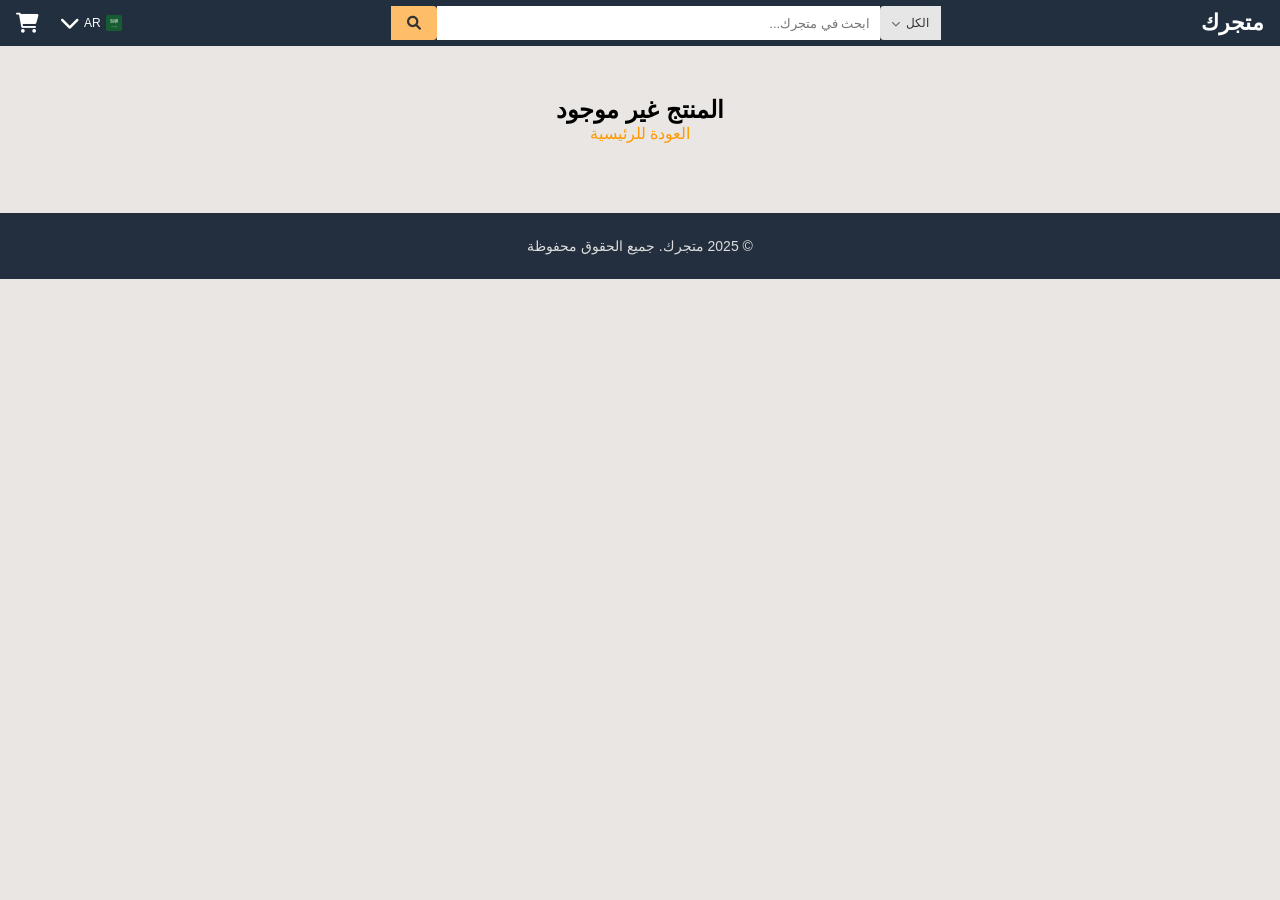
==== products.html @ a642261c "Update products.html" ====
<!DOCTYPE html>
<html lang="ar" dir="rtl">
<head>
    <meta charset="UTF-8">
    <meta name="viewport" content="width=device-width, initial-scale=1.0, user-scalable=yes">
    <title>تفاصيل المنتج - متجرك</title>
    <link rel="stylesheet" href="css/style.css">
    <link rel="stylesheet" href="https://cdnjs.cloudflare.com/ajax/libs/font-awesome/6.0.0-beta3/css/all.min.css">
    <style>
        .product-detail-container { max-width: 1400px; margin: 30px auto; padding: 0 20px; }
        .product-detail-grid { display: grid; grid-template-columns: 1fr 1fr; gap: 40px; background: white; border-radius: 16px; padding: 30px; box-shadow: 0 4px 20px rgba(0,0,0,0.08); }
        @media (max-width: 768px) { .product-detail-grid { grid-template-columns: 1fr; padding: 20px; } }
        
        .product-gallery-wrapper { display: flex; gap: 20px; direction: ltr; }
        .thumbnail-vertical { display: flex; flex-direction: column; gap: 12px; width: 100px; flex-shrink: 0; order: 2; }
        .thumbnail-vertical .thumb { width: 35px; height: 35px; background: transparent; border-radius: 4px; display: flex; align-items: center; justify-content: center; cursor: pointer; border: 1.5px solid transparent; transition: all 0.2s ease; overflow: hidden; }
        .thumbnail-vertical .thumb img { width: 100%; height: 100%; object-fit: contain; }
        .thumbnail-vertical .thumb:hover { border-color: #ff9900; transform: scale(1.02); }
        .thumbnail-vertical .thumb.active { border-color: #ff9900; box-shadow: 0 0 0 2px rgba(255,153,0,0.3); }
        .main-image-large { flex: 1; background: transparent; border-radius: 0; display: flex; align-items: center; justify-content: center; aspect-ratio: 1 / 1; overflow: hidden; order: 1; }
        .main-image-large img { width: 100%; height: 100%; object-fit: contain; transition: transform 0.3s ease; }
        .main-image-large img:hover { transform: scale(1.05); }
        @media (max-width: 768px) { .product-gallery-wrapper { flex-direction: column; } .thumbnail-vertical { flex-direction: row; width: 100%; justify-content: center; order: 2; margin-top: 15px; } .main-image-large { order: 1; } }
        
        .product-badge { display: inline-block; padding: 6px 12px; border-radius: 20px; font-size: 12px; font-weight: bold; width: fit-content; }
        .product-title { font-size: 28px; font-weight: bold; color: #111; margin: 0 0 15px 0; }
        .product-price-section { background: #f8f8f8; padding: 20px; border-radius: 12px; margin-bottom: 20px; }
        .current-price { font-size: 32px; font-weight: bold; color: #b12704; }
        .old-price { font-size: 18px; color: #565959; text-decoration: line-through; margin-left: 10px; }
        .discount { font-size: 16px; color: #28a745; font-weight: bold; }
        .features-list { list-style: none; padding: 0; margin: 0 0 20px 0; }
        .features-list li { padding: 8px 0; display: flex; align-items: center; gap: 10px; }
        .features-list li i { color: #28a745; font-size: 18px; }
        .trust-badges { display: flex; gap: 20px; flex-wrap: wrap; margin: 20px 0; padding: 15px; background: #f8f8f8; border-radius: 12px; }
        .trust-item { display: flex; align-items: center; gap: 8px; font-size: 13px; color: #555; }
        .trust-item i { font-size: 18px; color: #28a745; }
        .order-btn { width: 100%; padding: 18px; background: #ff9900; color: white; border: none; border-radius: 12px; font-size: 20px; font-weight: bold; cursor: pointer; transition: background 0.3s; margin-top: 10px; }
        .order-btn:hover { background: #e68a00; }
        .product-description { margin-top: 40px; background: white; border-radius: 16px; padding: 30px; box-shadow: 0 4px 20px rgba(0,0,0,0.08); }
        .product-description h3 { font-size: 22px; margin-bottom: 20px; color: #111; }
        .product-description p { line-height: 1.8; color: #555; margin-bottom: 15px; }
        .order-modal { display: none; position: fixed; top: 0; left: 0; width: 100%; height: 100%; background: rgba(0,0,0,0.5); z-index: 1000; justify-content: center; align-items: center; }
        .order-modal.active { display: flex; }
        .order-modal-content { background: white; border-radius: 20px; padding: 30px; max-width: 500px; width: 90%; max-height: 90vh; overflow-y: auto; position: relative; }
        .order-modal-content h3 { font-size: 24px; margin-bottom: 20px; }
        .close-modal { position: absolute; top: 15px; left: 20px; font-size: 24px; cursor: pointer; color: #999; }
        .close-modal:hover { color: #333; }
        .form-group { margin-bottom: 15px; }
        .form-group label { display: block; margin-bottom: 5px; font-weight: bold; }
        .form-group input { width: 100%; padding: 12px; border: 1px solid #ddd; border-radius: 8px; font-size: 14px; }
        .submit-order-btn { width: 100%; padding: 15px; background: #28a745; color: white; border: none; border-radius: 10px; font-size: 18px; font-weight: bold; cursor: pointer; }
        .submit-order-btn:hover { background: #218838; }
        .success-page { min-height: 70vh; display: flex; align-items: center; justify-content: center; padding: 40px 20px; }
        .success-card { background: white; border-radius: 24px; padding: 40px; max-width: 600px; width: 100%; text-align: center; box-shadow: 0 10px 40px rgba(0,0,0,0.1); }
        .success-icon { width: 80px; height: 80px; background: #28a745; border-radius: 50%; display: flex; align-items: center; justify-content: center; margin: 0 auto 20px; }
        .success-icon i { font-size: 45px; color: white; }
        .success-card h2 { font-size: 28px; color: #28a745; margin-bottom: 10px; }
        .order-number { background: #f8f8f8; padding: 15px; border-radius: 12px; margin: 20px 0; direction: ltr; }
        .order-number span { font-size: 20px; font-weight: bold; color: #ff9900; letter-spacing: 1px; }
        .steps { display: flex; justify-content: space-between; margin: 30px 0; flex-wrap: wrap; gap: 15px; }
        .step { flex: 1; text-align: center; min-width: 100px; }
        .step-circle { width: 40px; height: 40px; background: #ff9900; border-radius: 50%; display: flex; align-items: center; justify-content: center; margin: 0 auto 10px; color: white; font-weight: bold; }
        .step p { font-size: 12px; color: #666; }
        .order-info { background: #f8f8f8; border-radius: 12px; padding: 20px; text-align: right; margin: 20px 0; }
        .order-info-item { display: flex; justify-content: space-between; padding: 10px 0; border-bottom: 1px solid #eee; }
        .order-info-item:last-child { border-bottom: none; }
        .success-buttons { display: flex; gap: 15px; margin-top: 25px; flex-wrap: wrap; }
        .btn-continue { flex: 1; padding: 14px; background: #28a745; color: white; border: none; border-radius: 10px; font-size: 16px; font-weight: bold; cursor: pointer; text-decoration: none; display: inline-block; text-align: center; }
        .btn-track { flex: 1; padding: 14px; background: #f8f8f8; color: #333; border: 1px solid #ddd; border-radius: 10px; font-size: 16px; font-weight: bold; cursor: pointer; text-decoration: none; display: inline-block; text-align: center; }
        .btn-track:hover { background: #e9ecef; }
        .btn-continue:hover { background: #218838; }
        .trust-footer { display: flex; justify-content: center; gap: 20px; flex-wrap: wrap; margin-top: 25px; padding-top: 20px; border-top: 1px solid #eee; }
        .trust-footer span { font-size: 12px; color: #666; }
        .trust-footer i { color: #28a745; margin-left: 5px; }
        .not-found { text-align: center; padding: 50px; }
        .not-found a { color: #ff9900; text-decoration: none; }

        /* أنماط إضافية للشعار واللغة */
        .logo-link {
            text-decoration: none;
            color: white;
            display: inline-block;
        }
        .logo-link:hover {
            opacity: 0.9;
        }
        .language-selector {
            position: relative;
            cursor: pointer;
        }
        .lang-btn {
            display: flex;
            align-items: center;
            gap: 5px;
            background: transparent;
            padding: 5px 10px;
            border-radius: 4px;
            transition: background 0.2s;
            font-size: 12px;
        }
        .lang-btn:hover {
            background: rgba(255,255,255,0.1);
        }
        .lang-dropdown {
            display: none;
            position: absolute;
            top: 100%;
            left: 0;
            background: white;
            min-width: 170px;
            box-shadow: 0 4px 8px rgba(0,0,0,0.2);
            border-radius: 6px;
            z-index: 1000;
            overflow: hidden;
        }
        .lang-dropdown a {
            display: block;
            padding: 8px 12px;
            color: #333;
            text-decoration: none;
            font-size: 12px;
        }
        .lang-dropdown a:hover {
            background: #f0f0f0;
        }
        .lang-dropdown .lang-footer {
            padding: 8px 12px;
            border-top: 1px solid #eee;
            font-size: 10px;
            color: #666;
            text-align: center;
        }
        .lang-dropdown.show {
            display: block;
        }
    </style>
</head>
<body>

    <header class="header">
        <a href="index.html" class="logo-link">
            <div class="logo"><h1 id="logo-text">متجرك</h1></div>
        </a>
        <div class="search-container">
            <div class="search-dropdown"><button class="dropdown-btn">الكل <i class="fas fa-chevron-down"></i></button></div>
            <input type="text" class="search-input" id="searchInput" placeholder="ابحث في متجرك...">
            <button class="search-btn"><i class="fas fa-search"></i></button>
        </div>
        <div class="header-actions">
            <div class="language-selector" id="languageSelector">
                <div class="lang-btn" id="langBtn">
                    <img src="images/saudi-flag.webp" alt="SA" class="flag-icon">
                    <span id="currentLang">AR</span>
                    <i class="fas fa-chevron-down"></i>
                </div>
                <div class="lang-dropdown" id="langDropdown">
                    <a href="#" data-lang="ar">العربية - AR</a>
                    <a href="#" data-lang="en">English - EN</a>
                    <div class="lang-footer">أنت تتسوق على متجرك</div>
                </div>
            </div>
            <i class="fas fa-shopping-cart"></i>
        </div>
    </header>

    <div id="mainContent"></div>

    <footer class="footer">
        <div class="container"><p id="footer-text">&copy; 2025 متجرك. جميع الحقوق محفوظة</p></div>
    </footer>

    <div class="order-modal" id="orderModal">
        <div class="order-modal-content">
            <span class="close-modal" id="closeModal">&times;</span>
            <h3 id="modalTitle">أدخل معلوماتك</h3>
            <form id="orderForm">
                <div class="form-group"><label id="labelName">الاسم الكامل</label><input type="text" id="fullName" required></div>
                <div class="form-group"><label id="labelPhone">رقم الهاتف</label><input type="tel" id="phone" required></div>
                <div class="form-group"><label id="labelAddress">العنوان</label><input type="text" id="address" required></div>
                <button type="submit" class="submit-order-btn" id="submitBtn">تأكيد الطلب</button>
            </form>
        </div>
    </div>

    <script src="js/my-products-data.js"></script>
    <script src="js/product-details.js"></script>
    <script>
        // ========================================
        // رابط Google Apps Script
        // ========================================
        const GOOGLE_SCRIPT_URL = 'https://script.google.com/macros/s/AKfycbw3bkMBSrIFsxoO9V2li8w7dX0M42Qp8aKPXLJYuBbD3gf8xTViV2VvR_aMC6BdohQT/exec';

        // ========================================
        // إعدادات Telegram
        // ========================================
        const TELEGRAM_BOT_TOKEN = '8772476804:AAEWDs9MsiLk2HgSeWZtoi65JYIkQUdjakc';
        const TELEGRAM_CHAT_ID = '7086739579';

        function generateOrderNumber() {
            const date = new Date();
            const year = date.getFullYear();
            const random = Math.floor(Math.random() * 10000).toString().padStart(5, '0');
            return `SA-${year}-${random}`;
        }

        function sendToGoogleSheets(orderData) {
            fetch(GOOGLE_SCRIPT_URL, {
                method: 'POST',
                mode: 'no-cors',
                headers: { 'Content-Type': 'application/json' },
                body: JSON.stringify(orderData)
            }).catch(error => console.error('Google Sheets error:', error));
        }

        function sendToTelegram(orderData) {
            const message = `🛒 طلب جديد من متجرك
━━━━━━━━━━━━━━━━
📦 المنتج: ${orderData.productName}
💰 السعر: ${orderData.price} ر.س
👤 الاسم: ${orderData.name}
📞 الهاتف: ${orderData.phone}
📍 العنوان: ${orderData.address}
📅 التاريخ: ${orderData.date}
━━━━━━━━━━━━━━━━
✅ الدفع عند الاستلام`;
            
            const url = `https://api.telegram.org/bot${TELEGRAM_BOT_TOKEN}/sendMessage`;
            
            fetch(url, {
                method: 'POST',
                headers: { 'Content-Type': 'application/json' },
                body: JSON.stringify({
                    chat_id: TELEGRAM_CHAT_ID,
                    text: message,
                    parse_mode: 'HTML'
                })
            }).catch(error => console.error('Telegram error:', error));
        }

        function showSuccessPage(orderData) {
            const container = document.getElementById('mainContent');
            container.innerHTML = `
                <div class="success-page">
                    <div class="success-card">
                        <div class="success-icon"><i class="fas fa-check"></i></div>
                        <h2>✅ تم استلام طلبك بنجاح</h2>
                        <div class="order-number"><span>#${orderData.orderNumber}</span></div>
                        <div class="steps">
                            <div class="step"><div class="step-circle">1</div><p>مراجعة الطلب</p></div>
                            <div class="step"><div class="step-circle">2</div><p>التواصل معك</p></div>
                            <div class="step"><div class="step-circle">3</div><p>شحن المنتج</p></div>
                            <div class="step"><div class="step-circle">4</div><p>الدفع عند الاستلام</p></div>
                        </div>
                        <div class="order-info">
                            <h4 style="margin-bottom: 15px;">📋 معلومات الطلب</h4>
                            <div class="order-info-item"><span>المنتج:</span><strong>${orderData.productName}</strong></div>
                            <div class="order-info-item"><span>السعر:</span><strong>${orderData.price} ر.س</strong></div>
                            <div class="order-info-item"><span>الكمية:</span><strong>1</strong></div>
                            <div class="order-info-item"><span>العنوان:</span><strong>${orderData.address || 'غير محدد'}</strong></div>
                        </div>
                        <div class="success-buttons">
                            <a href="index.html" class="btn-continue">🛒 متابعة التسوق</a>
                            <button class="btn-track" onclick="alert('🔜 سيتم إضافة خاصية تتبع الطلب قريباً')">📦 تتبع الطلب</button>
                        </div>
                        <div class="trust-footer">
                            <span><i class="fas fa-lock"></i> بياناتك محفوظة وآمنة</span>
                            <span><i class="fas fa-truck"></i> شحن سريع داخل السعودية</span>
                            <span><i class="fas fa-money-bill-wave"></i> الدفع عند الاستلام</span>
                            <span><i class="fas fa-headset"></i> دعم العملاء متوفر</span>
                        </div>
                    </div>
                </div>
            `;
        }

        function renderProductDetail(product, productDetails) {
            const container = document.getElementById('mainContent');
            const images = productDetails?.images || [product.image];
            
            container.innerHTML = `
                <div class="product-detail-container">
                    <div class="product-detail-grid">
                        <div class="product-gallery-wrapper">
                            <div class="main-image-large">
                                <img src="${images[0]}" id="mainImage" alt="الصورة الرئيسية" onerror="this.src='https://placehold.co/600x600?text=Product'">
                            </div>
                            <div class="thumbnail-vertical" id="thumbnailVertical">
                                ${images.map((img, idx) => `
                                    <div class="thumb ${idx === 0 ? 'active' : ''}" data-img="${img}">
                                        <img src="${img}" alt="صورة ${idx + 1}" onerror="this.src='https://placehold.co/80x80?text=Img'">
                                    </div>
                                `).join('')}
                            </div>
                        </div>
                        <div class="product-info">
                            <span class="product-badge" style="background: ${product.badgeColor}; color: white;">${product.badge}</span>
                            <h1 class="product-title">${product.title}</h1>
                            <div class="product-price-section">
                                <span class="current-price">${product.price} ر.س</span>
                                <span class="old-price">${product.oldPrice} ر.س</span>
                                <span class="discount">-${product.discount}%</span>
                            </div>
                            <ul class="features-list">
                                ${(productDetails?.features || ["منتج عالي الجودة", "ضمان شامل", "شحن سريع"]).map(f => `<li><i class="fas fa-check-circle"></i> ${f}</li>`).join('')}
                            </ul>
                            <div class="trust-badges">
                                <div class="trust-item"><i class="fas fa-money-bill-wave"></i> الدفع عند الاستلام</div>
                                <div class="trust-item"><i class="fas fa-truck-fast"></i> شحن سريع داخل السعودية</div>
                                <div class="trust-item"><i class="fas fa-shield-alt"></i> ضمان الاستبدال</div>
                                <div class="trust-item"><i class="fas fa-headset"></i> خدمة العملاء</div>
                            </div>
                            <button class="order-btn" id="orderBtn">اطلب الآن</button>
                        </div>
                    </div>
                    <div class="product-description">
                        <h3>وصف المنتج</h3>
                        ${(productDetails?.description || `${product.title} هو منتج مميز بتقنيات حديثة.`).split('\n').map(p => `<p>${p}</p>`).join('')}
                    </div>
                </div>
            `;
            
            const thumbs = document.querySelectorAll('.thumb');
            const mainImage = document.getElementById('mainImage');
            thumbs.forEach(thumb => {
                thumb.addEventListener('click', () => {
                    thumbs.forEach(t => t.classList.remove('active'));
                    thumb.classList.add('active');
                    mainImage.src = thumb.getAttribute('data-img');
                });
            });
            
            document.getElementById('orderBtn').addEventListener('click', () => {
                document.getElementById('orderModal').classList.add('active');
            });
        }

        // ========================================
        // تبديل اللغة
        // ========================================
        const langBtn = document.getElementById('langBtn');
        const langDropdown = document.getElementById('langDropdown');
        const currentLangSpan = document.getElementById('currentLang');

        function changePageLanguage(lang) {
            if (lang === 'en') {
                document.getElementById('logo-text').innerText = 'MyStore';
                document.getElementById('searchInput').placeholder = 'Search in MyStore...';
                document.getElementById('modalTitle').innerText = 'Enter your information';
                document.getElementById('labelName').innerText = 'Full Name';
                document.getElementById('labelPhone').innerText = 'Phone Number';
                document.getElementById('labelAddress').innerText = 'Address';
                document.getElementById('submitBtn').innerText = 'Confirm Order';
                document.getElementById('footer-text').innerHTML = '&copy; 2025 MyStore. All rights reserved.';
                document.querySelector('.order-btn').innerText = 'Order Now';
            } else {
                document.getElementById('logo-text').innerText = 'متجرك';
                document.getElementById('searchInput').placeholder = 'ابحث في متجرك...';
                document.getElementById('modalTitle').innerText = 'أدخل معلوماتك';
                document.getElementById('labelName').innerText = 'الاسم الكامل';
                document.getElementById('labelPhone').innerText = 'رقم الهاتف';
                document.getElementById('labelAddress').innerText = 'العنوان';
                document.getElementById('submitBtn').innerText = 'تأكيد الطلب';
                document.getElementById('footer-text').innerHTML = '&copy; 2025 متجرك. جميع الحقوق محفوظة';
                const orderBtn = document.querySelector('.order-btn');
                if (orderBtn) orderBtn.innerText = 'اطلب الآن';
            }
        }

        if (langBtn) {
            langBtn.addEventListener('click', (e) => {
                e.stopPropagation();
                langDropdown.classList.toggle('show');
            });
        }

        document.querySelectorAll('[data-lang]').forEach(btn => {
            btn.addEventListener('click', (e) => {
                e.preventDefault();
                const lang = btn.getAttribute('data-lang');
                currentLangSpan.innerText = lang.toUpperCase();
                langDropdown.classList.remove('show');
                changePageLanguage(lang);
            });
        });

        window.addEventListener('click', (e) => {
            if (!langBtn?.contains(e.target)) {
                langDropdown?.classList.remove('show');
            }
        });

        // ========================================
        // تهيئة الصفحة
        // ========================================
        const urlParams = new URLSearchParams(window.location.search);
        const productId = parseInt(urlParams.get('id'));
        let product = null;
        let productDetailsData = null;

        if (typeof myProducts !== 'undefined') {
            product = myProducts.find(p => p.id === productId);
        }
        if (typeof productsDetails !== 'undefined' && productsDetails[productId]) {
            productDetailsData = productsDetails[productId];
        }

        if (!product && !productDetailsData) {
            document.getElementById('mainContent').innerHTML = `<div class="not-found"><h2>المنتج غير موجود</h2><a href="index.html">العودة للرئيسية</a></div>`;
        } else {
            const finalProduct = product || productDetailsData;
            renderProductDetail(finalProduct, productDetailsData);
        }

        const modal = document.getElementById('orderModal');
        const closeModal = document.getElementById('closeModal');
        if (closeModal) closeModal.onclick = () => modal.classList.remove('active');
        window.onclick = (e) => { if (e.target === modal) modal.classList.remove('active'); };

        const orderForm = document.getElementById('orderForm');
        const currentProduct = product || productDetailsData;

        if (orderForm && currentProduct) {
            orderForm.onsubmit = (e) => {
                e.preventDefault();
                
                const now = new Date();
                const formattedDate = now.toLocaleString('en-GB', {
                    day: '2-digit',
                    month: '2-digit',
                    year: 'numeric',
                    hour: '2-digit',
                    minute: '2-digit',
                    second: '2-digit'
                }).replace(/,/g, '');
                
                const orderData = {
                    orderNumber: generateOrderNumber(),
                    date: formattedDate,
                    productName: currentProduct.title,
                    price: currentProduct.price,
                    quantity: 1,
                    name: document.getElementById('fullName').value,
                    phone: document.getElementById('phone').value,
                    address: document.getElementById('address').value
                };
                
                sendToGoogleSheets(orderData);
                sendToTelegram(orderData);
                
                modal.classList.remove('active');
                showSuccessPage(orderData);
                document.getElementById('orderForm').reset();
            };
        }
    </script>
</body>
</html>
---- css/style.css ----
/* ========================================
   RESET & BASE STYLES
   ======================================== */
* {
    margin: 0;
    padding: 0;
    box-sizing: border-box;
}

body {
    font-family: 'Segoe UI', Tahoma, Geneva, Verdana, sans-serif;
    background: #eae6e3;
    overflow-x: hidden;
}

/* ========================================
   HEADER
   ======================================== */
.header {
    background: #222f3e;
    color: white;
    padding: 6px 16px;
    display: flex;
    justify-content: space-between;
    align-items: center;
    position: sticky;
    top: 0;
    z-index: 100;
    gap: 15px;
}

.logo {
    flex: 0 0 auto;
}

.logo h1 {
    font-size: 22px;
    font-weight: bold;
    margin: 0;
    white-space: nowrap;
}

/* ===== شريط البحث ===== */
.search-container {
    flex: 1;
    max-width: 550px;
    display: flex;
    margin: 0;
    height: 34px;
}

.search-dropdown {
    position: relative;
}

.dropdown-btn {
    background: #e6e6e6;
    color: #333;
    border: none;
    padding: 0 12px;
    height: 34px;
    border-radius: 4px 0 0 4px;
    cursor: pointer;
    font-size: 12px;
    display: flex;
    align-items: center;
    gap: 6px;
    white-space: nowrap;
    font-weight: 500;
}

.dropdown-btn i {
    font-size: 9px;
    color: #666;
}

.search-input {
    flex: 1;
    padding: 0 10px;
    border: none;
    font-size: 13px;
    height: 34px;
    outline: none;
    background: white;
}

.search-btn {
    background: #febd69;
    border: none;
    padding: 0 16px;
    height: 34px;
    border-radius: 0 4px 4px 0;
    cursor: pointer;
    color: #333;
    font-size: 14px;
    display: flex;
    align-items: center;
    justify-content: center;
}

.search-btn:hover {
    background: #f3a847;
}

/* ===== قسم اللغة ===== */
.header-actions {
    display: flex;
    align-items: center;
    gap: 12px;
    flex: 0 0 auto;
}

.language-selector {
    position: relative;
    cursor: pointer;
}

.lang-btn {
    display: flex;
    align-items: center;
    gap: 5px;
    background: transparent;
    padding: 5px 10px;
    border-radius: 4px;
    transition: background 0.2s;
    font-size: 12px;
}

.lang-btn:hover {
    background: rgba(255,255,255,0.08);
}

.flag-icon {
    width: 16px;
    height: 16px;
    border-radius: 2px;
}

.lang-dropdown {
    display: none;
    position: absolute;
    top: 100%;
    left: 0;
    background: white;
    min-width: 170px;
    box-shadow: 0 4px 8px rgba(0,0,0,0.2);
    border-radius: 6px;
    z-index: 1000;
    overflow: hidden;
}

.lang-dropdown a {
    display: block;
    padding: 8px 12px;
    color: #333;
    text-decoration: none;
    font-size: 12px;
}

.lang-dropdown a:hover {
    background: #f0f0f0;
}

.lang-dropdown .lang-footer {
    padding: 8px 12px;
    border-top: 1px solid #eee;
    font-size: 10px;
    color: #666;
    text-align: center;
}

.lang-dropdown.show {
    display: block;
}

.header-actions i {
    font-size: 20px;
    cursor: pointer;
    transition: opacity 0.3s;
}

.header-actions i:hover {
    opacity: 0.8;
}

.header-actions .fa-shopping-cart {
    font-size: 20px;
}

.dropdown-content {
    display: none;
    position: absolute;
    top: 100%;
    left: 0;
    background: white;
    min-width: 200px;
    box-shadow: 0 4px 8px rgba(0,0,0,0.2);
    border-radius: 6px;
    z-index: 1000;
    overflow: hidden;
}

.dropdown-content a {
    color: #333;
    padding: 10px 15px;
    text-decoration: none;
    display: block;
    font-size: 13px;
}

.dropdown-content a:hover {
    background: #f0f0f0;
}

.dropdown-content.show {
    display: block;
}

/* ========================================
   HERO SLIDER
   ======================================== */
.hero-slider {
    position: relative;
    width: 100%;
    overflow: hidden;
    margin: 0;
    padding: 0;
}

.slider-container {
    position: relative;
    width: 100%;
    height: auto;
    min-height: 450px;
}

@media (min-width: 768px) {
    .slider-container {
        min-height: 500px;
    }
}

@media (min-width: 1200px) {
    .slider-container {
        min-height: 550px;
    }
}

.slider {
    position: relative;
    width: 100%;
    height: 100%;
}

.slide {
    position: absolute;
    top: 0;
    left: 0;
    width: 100%;
    height: 100%;
    opacity: 0;
    transition: opacity 0.5s ease;
}

.slide.active {
    opacity: 1;
    position: relative;
}

.slide img {
    width: 100%;
    height: auto;
    min-height: 450px;
    object-fit: cover;
    display: block;
}

.slider-btn {
    position: absolute;
    top: 50%;
    transform: translateY(-50%);
    background: rgba(0, 0, 0, 0.4);
    color: white;
    border: none;
    width: 45px;
    height: 80px;
    cursor: pointer;
    font-size: 22px;
    transition: background 0.3s;
    z-index: 10;
}

.slider-btn:hover {
    background: rgba(0, 0, 0, 0.7);
}

.prev {
    right: 10px;
    border-radius: 8px 0 0 8px;
}

.next {
    left: 10px;
    border-radius: 0 8px 8px 0;
}

.slider-dots {
    position: absolute;
    bottom: 15px;
    left: 50%;
    transform: translateX(-50%);
    display: flex;
    gap: 10px;
    z-index: 10;
}

.dot {
    width: 10px;
    height: 10px;
    background: rgba(255, 255, 255, 0.5);
    border-radius: 50%;
    cursor: pointer;
    transition: all 0.3s;
}

.dot.active {
    background: white;
    width: 25px;
    border-radius: 10px;
}

/* ========================================
   FADE EFFECT
   ======================================== */
.fade-overlay {
    position: relative;
    height: 40px;
    background: linear-gradient(to bottom, rgba(234, 230, 227, 0), #eae6e3);
    margin-top: -40px;
    z-index: 5;
}

/* ========================================
   CATEGORY BOXES - مرتفعة للأعلى
   ======================================== */
.categories {
    margin-top: -180px;
    padding: 0 15px 30px;
    position: relative;
    z-index: 15;
    width: 100%;
    background: transparent;
}

@media (min-width: 768px) {
    .categories {
        margin-top: -200px;
    }
}

@media (min-width: 1200px) {
    .categories {
        margin-top: -220px;
    }
}

/* شبكة البطاقات */
.categories-grid {
    display: grid;
    grid-template-columns: repeat(4, 1fr);
    gap: 20px;
    width: 100%;
    max-width: 1400px;
    margin: 0 auto;
}

@media (max-width: 992px) {
    .categories-grid {
        grid-template-columns: repeat(2, 1fr);
        gap: 20px;
    }
}

@media (max-width: 576px) {
    .categories-grid {
        grid-template-columns: 1fr;
    }
}

/* السطر الثاني - مسافة صغيرة (نفس gap) */
.second-row {
    margin-top: 20px;
}

@media (max-width: 992px) {
    .second-row {
        margin-top: 20px;
    }
}

/* ===== البطاقة ===== */
.category-box {
    background: white;
    border-radius: 8px;
    padding: 15px;
    box-shadow: 0 2px 8px rgba(0, 0, 0, 0.1);
    display: flex;
    flex-direction: column;
    height: 100%;
}

.category-box h3 {
    font-size: 16px;
    margin-bottom: 12px;
    color: #111;
}

.category-grid {
    display: grid;
    grid-template-columns: repeat(2, 1fr);
    gap: 10px;
    margin-bottom: 12px;
    flex: 1;
}

.category-item {
    background: transparent;
    padding: 0;
    border-radius: 0;
    cursor: pointer;
    transition: transform 0.2s;
    text-align: center;
}

.category-item:hover {
    transform: scale(1.02);
}

.category-item img {
    width: 100%;
    aspect-ratio: 1.35 / 1;
    height: auto;
    object-fit: cover;
    display: block;
}

.category-item span {
    display: block;
    margin-top: 6px;
    font-size: 12px;
    text-align: center;
    color: #555;
}

.category-link {
    display: inline-block;
    color: #007185;
    text-decoration: none;
    font-size: 12px;
    font-weight: bold;
    margin-top: 8px;
}

.category-link:hover {
    color: #c7511f;
    text-decoration: underline;
}

/* بطاقة الصورة الواحدة */
.category-grid-single {
    display: flex;
    justify-content: center;
    align-items: center;
    margin-bottom: 5px;
    padding: 0;
    flex: 1;
}

.category-item-single {
    text-align: center;
    cursor: pointer;
    transition: transform 0.2s;
    width: 100%;
    padding: 0;
    margin: 0;
}

.category-item-single:hover {
    transform: scale(1.02);
}

.category-item-single img {
    width: 100%;
    aspect-ratio: 1 / 1.1;
    height: auto;
    object-fit: cover;
    display: block;
    margin: 0;
    padding: 0;
}

/* ========================================
   PRODUCTS SECTION
   ======================================== */
.container {
    max-width: 1400px;
    margin: 0 auto;
    padding: 0 20px;
}

.products-section {
    padding: 30px 20px 50px;
    background: #eae6e3;
}

.section-header {
    text-align: center;
    margin-bottom: 30px;
}

.section-header h2 {
    font-size: 28px;
    color: #111;
    position: relative;
    display: inline-block;
    padding-bottom: 10px;
}

.section-header h2::after {
    content: '';
    position: absolute;
    bottom: 0;
    left: 25%;
    width: 50%;
    height: 3px;
    background: #ff9900;
}

.products-grid {
    display: grid;
    grid-template-columns: repeat(6, 1fr);
    gap: 20px;
}

@media (min-width: 1200px) {
    .products-grid {
        grid-template-columns: repeat(6, 1fr);
    }
}

@media (min-width: 768px) and (max-width: 1199px) {
    .products-grid {
        grid-template-columns: repeat(3, 1fr);
    }
}

@media (max-width: 767px) {
    .products-grid {
        grid-template-columns: repeat(2, 1fr);
        gap: 15px;
    }
}

.product-card {
    background: white;
    border-radius: 12px;
    overflow: hidden;
    transition: all 0.3s ease;
    box-shadow: 0 2px 8px rgba(0, 0, 0, 0.08);
    position: relative;
}

.product-card:hover {
    transform: translateY(-5px);
    box-shadow: 0 8px 25px rgba(0, 0, 0, 0.15);
}

.product-image {
    position: relative;
    padding: 20px;
    background: #fafafa;
    display: flex;
    justify-center;
    align-items: center;
    height: 180px;
}

.product-image img {
    max-width: 100%;
    max-height: 140px;
    object-fit: contain;
}

.discount-badge {
    position: absolute;
    top: 10px;
    left: 10px;
    background: #cc0c39;
    color: white;
    padding: 4px 8px;
    border-radius: 4px;
    font-size: 11px;
    font-weight: bold;
    z-index: 2;
}

.product-info {
    padding: 12px;
}

.brand {
    font-size: 11px;
    color: #007185;
    margin-bottom: 4px;
}

.product-title {
    font-size: 13px;
    font-weight: 500;
    color: #111;
    margin-bottom: 6px;
    line-height: 1.4;
    height: 36px;
    overflow: hidden;
    display: -webkit-box;
    -webkit-line-clamp: 2;
    -webkit-box-orient: vertical;
}

.colour-patterns {
    font-size: 11px;
    color: #565959;
    margin-bottom: 6px;
}

.price {
    margin-bottom: 10px;
}

.old-price {
    font-size: 11px;
    color: #565959;
    text-decoration: line-through;
    margin-left: 6px;
}

.current-price {
    font-size: 16px;
    font-weight: bold;
    color: #b12704;
}

.view-btn {
    display: block;
    width: 100%;
    padding: 8px;
    background: #ffd814;
    border: none;
    border-radius: 6px;
    color: #0f1111;
    font-size: 12px;
    font-weight: bold;
    cursor: pointer;
    text-align: center;
    text-decoration: none;
    transition: background 0.2s;
}

.view-btn:hover {
    background: #f7ca00;
}

.empty-section {
    text-align: center;
    padding: 60px 20px;
    background: white;
    border-radius: 12px;
    grid-column: span 6;
}

.empty-section i {
    font-size: 64px;
    color: #ccc;
    margin-bottom: 20px;
}

.empty-section h3 {
    font-size: 24px;
    color: #333;
    margin-bottom: 10px;
}

.empty-section p {
    color: #666;
}

/* ========================================
   FOOTER
   ======================================== */
.footer {
    background: #232f3e;
    color: #ddd;
    text-align: center;
    padding: 25px;
    font-size: 14px;
    margin-top: 20px;
}
/* ========================================
   منتجات الدفع عند الاستلام (القسم الجديد)
   ======================================== */
.my-products-section {
    padding: 40px 20px;
    background: #eae6e3;
}

.my-products-grid {
    display: grid;
    grid-template-columns: repeat(4, 1fr);
    gap: 25px;
    max-width: 1400px;
    margin: 0 auto;
}

@media (max-width: 992px) {
    .my-products-grid {
        grid-template-columns: repeat(2, 1fr);
    }
}

@media (max-width: 576px) {
    .my-products-grid {
        grid-template-columns: 1fr;
    }
}

/* بطاقة المنتج */
.my-product-card {
    background: white;
    border-radius: 16px;
    overflow: hidden;
    transition: transform 0.3s, box-shadow 0.3s;
    cursor: pointer;
    box-shadow: 0 2px 10px rgba(0,0,0,0.08);
}

.my-product-card:hover {
    transform: translateY(-5px);
    box-shadow: 0 8px 25px rgba(0,0,0,0.15);
}

.my-product-image {
    position: relative;
    padding: 20px;
    background: #fafafa;
    display: flex;
    justify-content: center;
    align-items: center;
    height: 280px;
}

.my-product-image img {
    max-width: 100%;
    max-height: 240px;
    object-fit: contain;
}

.my-product-badge {
    position: absolute;
    top: 15px;
    left: 15px;
    padding: 5px 12px;
    border-radius: 20px;
    font-size: 11px;
    font-weight: bold;
    color: white;
    z-index: 2;
}

.my-product-info {
    padding: 18px;
}

.my-product-title {
    font-size: 16px;
    font-weight: 600;
    color: #111;
    margin-bottom: 10px;
    line-height: 1.4;
    height: 45px;
    overflow: hidden;
    display: -webkit-box;
    -webkit-line-clamp: 2;
    -webkit-box-orient: vertical;
}

.my-product-price {
    margin-bottom: 15px;
}

.my-current-price {
    font-size: 22px;
    font-weight: bold;
    color: #b12704;
}

.my-old-price {
    font-size: 14px;
    color: #565959;
    text-decoration: line-through;
    margin-left: 8px;
}

.my-discount {
    font-size: 13px;
    color: #28a745;
    font-weight: bold;
    margin-right: 8px;
}

.my-order-btn {
    width: 100%;
    padding: 12px;
    background: #ff9900;
    border: none;
    border-radius: 10px;
    color: white;
    font-size: 16px;
    font-weight: bold;
    cursor: pointer;
    transition: background 0.3s;
}

.my-order-btn:hover {
    background: #e68a00;
}
/* ===== الشعار - حجم مناسب ===== */
.logo-img {
    width: 180px;
    height: auto;
    display: block;
}

/* للهواتف */
@media (max-width: 768px) {
    .logo-img {
        width: 130px;
    }
}
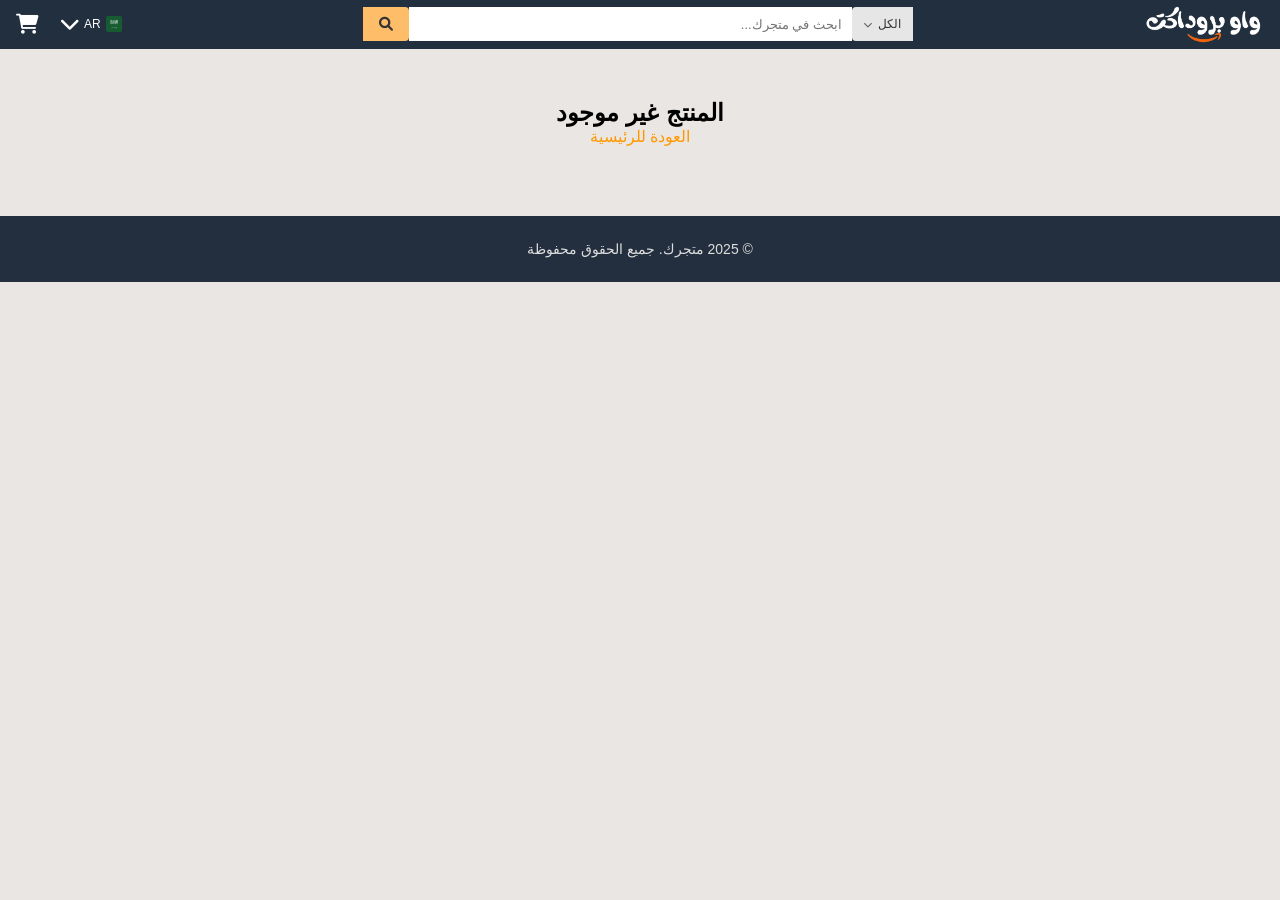
==== commit 817a6fb4: "Update products.html" ====
--- a/products.html
+++ b/products.html
@@ -139,8 +139,10 @@
 
     <header class="header">
         <a href="index.html" class="logo-link">
-            <div class="logo"><h1 id="logo-text">متجرك</h1></div>
-        </a>
+    <div class="logo">
+        <img src="images/logo.webp" alt="شعار المتجر" class="logo-img">
+    </div>
+</a>
         <div class="search-container">
             <div class="search-dropdown"><button class="dropdown-btn">الكل <i class="fas fa-chevron-down"></i></button></div>
             <input type="text" class="search-input" id="searchInput" placeholder="ابحث في متجرك...">
--- a/css/style.css
+++ b/css/style.css
@@ -846,3 +846,84 @@
         width: 130px;
     }
 }
+/* ===== الشعار ===== */
+.logo-link {
+    text-decoration: none;
+    display: inline-block;
+}
+
+.logo-img {
+    width: 120px;
+    height: auto;
+    display: block;
+}
+
+@media (max-width: 768px) {
+    .logo-img {
+        width: 90px;
+    }
+}
+
+/* ===== اللغة ===== */
+.language-selector {
+    position: relative;
+    cursor: pointer;
+}
+
+.lang-btn {
+    display: flex;
+    align-items: center;
+    gap: 5px;
+    background: transparent;
+    padding: 5px 8px;
+    border-radius: 4px;
+    transition: background 0.2s;
+    font-size: 12px;
+}
+
+.lang-btn:hover {
+    background: rgba(255,255,255,0.1);
+}
+
+.flag-icon {
+    width: 16px;
+    height: 16px;
+    border-radius: 2px;
+}
+
+.lang-dropdown {
+    display: none;
+    position: absolute;
+    top: 100%;
+    left: 0;
+    background: white;
+    min-width: 160px;
+    box-shadow: 0 4px 8px rgba(0,0,0,0.2);
+    border-radius: 6px;
+    z-index: 1000;
+    overflow: hidden;
+}
+
+.lang-dropdown a {
+    display: block;
+    padding: 8px 12px;
+    color: #333;
+    text-decoration: none;
+    font-size: 12px;
+}
+
+.lang-dropdown a:hover {
+    background: #f0f0f0;
+}
+
+.lang-dropdown .lang-footer {
+    padding: 8px 12px;
+    border-top: 1px solid #eee;
+    font-size: 10px;
+    color: #666;
+    text-align: center;
+}
+
+.lang-dropdown.show {
+    display: block;
+}
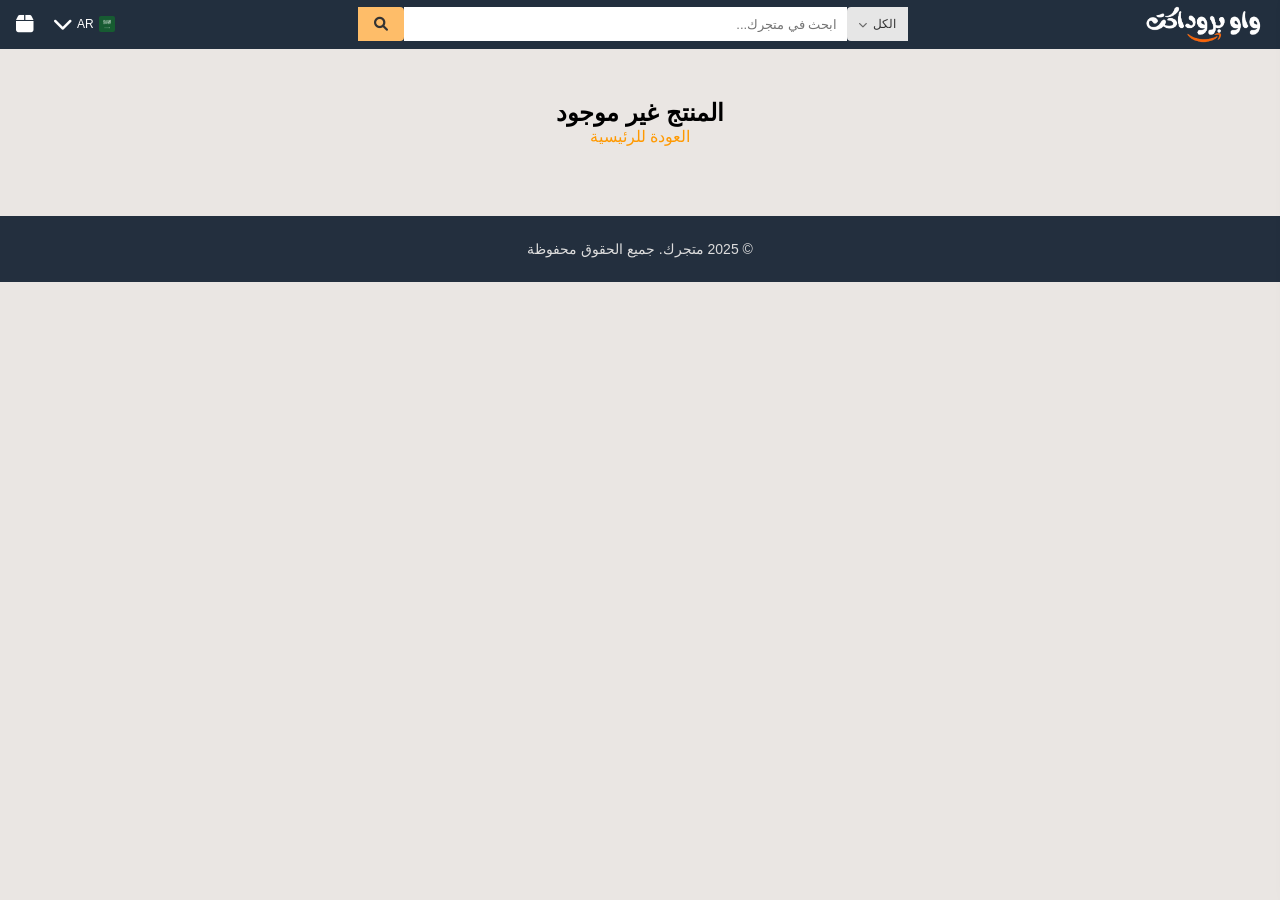
==== commit 5f4f997b: "Update products.html" ====
--- a/products.html
+++ b/products.html
@@ -74,75 +74,16 @@
         .trust-footer i { color: #28a745; margin-left: 5px; }
         .not-found { text-align: center; padding: 50px; }
         .not-found a { color: #ff9900; text-decoration: none; }
-
-        /* أنماط إضافية للشعار واللغة */
-        .logo-link {
-            text-decoration: none;
-            color: white;
-            display: inline-block;
-        }
-        .logo-link:hover {
-            opacity: 0.9;
-        }
-        .language-selector {
-            position: relative;
-            cursor: pointer;
-        }
-        .lang-btn {
-            display: flex;
-            align-items: center;
-            gap: 5px;
-            background: transparent;
-            padding: 5px 10px;
-            border-radius: 4px;
-            transition: background 0.2s;
-            font-size: 12px;
-        }
-        .lang-btn:hover {
-            background: rgba(255,255,255,0.1);
-        }
-        .lang-dropdown {
-            display: none;
-            position: absolute;
-            top: 100%;
-            left: 0;
-            background: white;
-            min-width: 170px;
-            box-shadow: 0 4px 8px rgba(0,0,0,0.2);
-            border-radius: 6px;
-            z-index: 1000;
-            overflow: hidden;
-        }
-        .lang-dropdown a {
-            display: block;
-            padding: 8px 12px;
-            color: #333;
-            text-decoration: none;
-            font-size: 12px;
-        }
-        .lang-dropdown a:hover {
-            background: #f0f0f0;
-        }
-        .lang-dropdown .lang-footer {
-            padding: 8px 12px;
-            border-top: 1px solid #eee;
-            font-size: 10px;
-            color: #666;
-            text-align: center;
-        }
-        .lang-dropdown.show {
-            display: block;
-        }
     </style>
 </head>
 <body>
 
     <header class="header">
         <a href="index.html" class="logo-link">
-    <div class="logo">
-        <img src="images/logo.webp" alt="شعار المتجر" class="logo-img">
-    </div>
-</a>
+            <div class="logo">
+                <img src="images/logo.webp" alt="شعار المتجر" class="logo-img">
+            </div>
+        </a>
         <div class="search-container">
             <div class="search-dropdown"><button class="dropdown-btn">الكل <i class="fas fa-chevron-down"></i></button></div>
             <input type="text" class="search-input" id="searchInput" placeholder="ابحث في متجرك...">
@@ -161,7 +102,8 @@
                     <div class="lang-footer">أنت تتسوق على متجرك</div>
                 </div>
             </div>
-            <i class="fas fa-shopping-cart"></i>
+            <i class="fas fa-box orders-icon" id="ordersIcon"></i>
+            <span class="orders-badge" id="ordersBadge" style="display: none;">0</span>
         </div>
     </header>
 
@@ -184,6 +126,23 @@
         </div>
     </div>
 
+    <!-- ==================== لوحة طلباتي الجانبية ==================== -->
+    <div class="orders-overlay" id="ordersOverlay"></div>
+    <div class="orders-panel" id="ordersPanel">
+        <div class="orders-header">
+            <h3><i class="fas fa-box"></i> طلباتي</h3>
+            <button class="close-panel" id="closeOrdersPanel">&times;</button>
+        </div>
+        <div class="orders-content" id="ordersContent">
+            <div class="empty-orders">
+                <i class="fas fa-box-open"></i>
+                <p>ليس لديك أي طلبات حتى الآن.</p>
+                <p style="font-size: 13px; color: #999;">ابدأ بتصفح المنتجات وإرسال أول طلب.</p>
+                <a href="index.html" class="browse-btn">🛒 تصفح المنتجات</a>
+            </div>
+        </div>
+    </div>
+
     <script src="js/my-products-data.js"></script>
     <script src="js/product-details.js"></script>
     <script>
@@ -198,6 +157,114 @@
         const TELEGRAM_BOT_TOKEN = '8772476804:AAEWDs9MsiLk2HgSeWZtoi65JYIkQUdjakc';
         const TELEGRAM_CHAT_ID = '7086739579';
 
+        // ========================================
+        // نظام طلباتي
+        // ========================================
+        const STORAGE_KEY = 'my_orders';
+
+        function loadOrders() {
+            const orders = localStorage.getItem(STORAGE_KEY);
+            return orders ? JSON.parse(orders) : [];
+        }
+
+        function saveOrderToLocal(orderData) {
+            const orders = loadOrders();
+            const newOrder = {
+                id: orderData.orderNumber,
+                productName: orderData.productName,
+                date: orderData.date,
+                price: orderData.price,
+                status: 'received',
+                statusText: 'تم استلام الطلب'
+            };
+            orders.unshift(newOrder);
+            localStorage.setItem(STORAGE_KEY, JSON.stringify(orders));
+            updateOrdersBadge();
+            return newOrder;
+        }
+
+        function updateOrdersBadge() {
+            const orders = loadOrders();
+            const badge = document.getElementById('ordersBadge');
+            if (badge) {
+                const count = orders.length;
+                if (count > 0) {
+                    badge.style.display = 'flex';
+                    badge.innerText = count > 99 ? '99+' : count;
+                } else {
+                    badge.style.display = 'none';
+                }
+            }
+        }
+
+        function renderOrdersPanel() {
+            const container = document.getElementById('ordersContent');
+            const orders = loadOrders();
+            
+            if (!container) return;
+            
+            if (orders.length === 0) {
+                container.innerHTML = `
+                    <div class="empty-orders">
+                        <i class="fas fa-box-open"></i>
+                        <p>ليس لديك أي طلبات حتى الآن.</p>
+                        <p style="font-size: 13px; color: #999;">ابدأ بتصفح المنتجات وإرسال أول طلب.</p>
+                        <a href="index.html" class="browse-btn">🛒 تصفح المنتجات</a>
+                    </div>
+                `;
+            } else {
+                container.innerHTML = orders.map(order => `
+                    <div class="order-card">
+                        <h4>${order.productName}</h4>
+                        <div class="order-details">
+                            <span>رقم الطلب:</span> ${order.id}<br>
+                            <span>التاريخ:</span> ${order.date}<br>
+                            <span>السعر:</span> ${order.price} ر.س
+                        </div>
+                        <div class="order-status status-received">🟡 ${order.statusText}</div>
+                    </div>
+                `).join('');
+            }
+        }
+
+        function openOrdersPanel() {
+            const panel = document.getElementById('ordersPanel');
+            const overlay = document.getElementById('ordersOverlay');
+            if (panel) panel.classList.add('open');
+            if (overlay) overlay.classList.add('show');
+            renderOrdersPanel();
+        }
+
+        function closeOrdersPanel() {
+            const panel = document.getElementById('ordersPanel');
+            const overlay = document.getElementById('ordersOverlay');
+            if (panel) panel.classList.remove('open');
+            if (overlay) overlay.classList.remove('show');
+        }
+
+        // تهيئة أيقونة طلباتي
+        const ordersIcon = document.getElementById('ordersIcon');
+        if (ordersIcon) {
+            ordersIcon.addEventListener('click', (e) => {
+                e.preventDefault();
+                e.stopPropagation();
+                openOrdersPanel();
+            });
+        }
+
+        const closeBtn = document.getElementById('closeOrdersPanel');
+        if (closeBtn) {
+            closeBtn.addEventListener('click', closeOrdersPanel);
+        }
+
+        const overlay = document.getElementById('ordersOverlay');
+        if (overlay) {
+            overlay.addEventListener('click', closeOrdersPanel);
+        }
+
+        // ========================================
+        // دوال الطلب
+        // ========================================
         function generateOrderNumber() {
             const date = new Date();
             const year = date.getFullYear();
@@ -336,16 +403,13 @@
             });
         }
 
-        // ========================================
         // تبديل اللغة
-        // ========================================
         const langBtn = document.getElementById('langBtn');
         const langDropdown = document.getElementById('langDropdown');
         const currentLangSpan = document.getElementById('currentLang');
 
         function changePageLanguage(lang) {
             if (lang === 'en') {
-                document.getElementById('logo-text').innerText = 'MyStore';
                 document.getElementById('searchInput').placeholder = 'Search in MyStore...';
                 document.getElementById('modalTitle').innerText = 'Enter your information';
                 document.getElementById('labelName').innerText = 'Full Name';
@@ -353,9 +417,9 @@
                 document.getElementById('labelAddress').innerText = 'Address';
                 document.getElementById('submitBtn').innerText = 'Confirm Order';
                 document.getElementById('footer-text').innerHTML = '&copy; 2025 MyStore. All rights reserved.';
-                document.querySelector('.order-btn').innerText = 'Order Now';
+                const orderBtn = document.querySelector('.order-btn');
+                if (orderBtn) orderBtn.innerText = 'Order Now';
             } else {
-                document.getElementById('logo-text').innerText = 'متجرك';
                 document.getElementById('searchInput').placeholder = 'ابحث في متجرك...';
                 document.getElementById('modalTitle').innerText = 'أدخل معلوماتك';
                 document.getElementById('labelName').innerText = 'الاسم الكامل';
@@ -391,9 +455,7 @@
             }
         });
 
-        // ========================================
         // تهيئة الصفحة
-        // ========================================
         const urlParams = new URLSearchParams(window.location.search);
         const productId = parseInt(urlParams.get('id'));
         let product = null;
@@ -446,7 +508,13 @@
                     address: document.getElementById('address').value
                 };
                 
+                // حفظ الطلب محلياً
+                saveOrderToLocal(orderData);
+                
+                // إرسال إلى Google Sheets
                 sendToGoogleSheets(orderData);
+                
+                // إرسال إلى Telegram
                 sendToTelegram(orderData);
                 
                 modal.classList.remove('active');
@@ -454,6 +522,8 @@
                 document.getElementById('orderForm').reset();
             };
         }
+
+        updateOrdersBadge();
     </script>
 </body>
 </html>
--- a/css/style.css
+++ b/css/style.css
@@ -927,3 +927,215 @@
 .lang-dropdown.show {
     display: block;
 }
+/* ========================================
+   طلباتي - Side Panel
+   ======================================== */
+
+/* زر طلباتي (بدلاً من السلة) */
+.orders-icon {
+    position: relative;
+    cursor: pointer;
+    font-size: 22px;
+    transition: opacity 0.3s;
+}
+
+.orders-icon:hover {
+    opacity: 0.8;
+}
+
+.orders-badge {
+    position: absolute;
+    top: -8px;
+    right: -8px;
+    background: #ff9900;
+    color: white;
+    font-size: 10px;
+    font-weight: bold;
+    min-width: 18px;
+    height: 18px;
+    border-radius: 50%;
+    display: flex;
+    align-items: center;
+    justify-content: center;
+    padding: 0 4px;
+}
+
+/* اللوحة الجانبية */
+.orders-panel {
+    position: fixed;
+    top: 0;
+    right: -400px;
+    width: 380px;
+    height: 100%;
+    background: white;
+    box-shadow: -4px 0 20px rgba(0, 0, 0, 0.15);
+    z-index: 1001;
+    transition: right 0.3s ease;
+    display: flex;
+    flex-direction: column;
+    direction: rtl;
+}
+
+@media (max-width: 480px) {
+    .orders-panel {
+        width: 100%;
+        right: -100%;
+    }
+}
+
+.orders-panel.open {
+    right: 0;
+}
+
+/* خلفية مظلمة خلف اللوحة */
+.orders-overlay {
+    position: fixed;
+    top: 0;
+    left: 0;
+    width: 100%;
+    height: 100%;
+    background: rgba(0, 0, 0, 0.5);
+    z-index: 1000;
+    display: none;
+    opacity: 0;
+    transition: opacity 0.3s ease;
+}
+
+.orders-overlay.show {
+    display: block;
+    opacity: 1;
+}
+
+/* رأس اللوحة */
+.orders-header {
+    display: flex;
+    justify-content: space-between;
+    align-items: center;
+    padding: 20px;
+    border-bottom: 1px solid #eee;
+    background: white;
+}
+
+.orders-header h3 {
+    font-size: 20px;
+    margin: 0;
+    display: flex;
+    align-items: center;
+    gap: 8px;
+    color: #111;
+}
+
+.close-panel {
+    background: none;
+    border: none;
+    font-size: 24px;
+    cursor: pointer;
+    color: #999;
+    transition: color 0.2s;
+    padding: 0;
+    margin: 0;
+}
+
+.close-panel:hover {
+    color: #333;
+}
+
+/* محتوى اللوحة */
+.orders-content {
+    flex: 1;
+    overflow-y: auto;
+    padding: 20px;
+}
+
+/* حالة عدم وجود طلبات */
+.empty-orders {
+    text-align: center;
+    padding: 40px 20px;
+}
+
+.empty-orders i {
+    font-size: 64px;
+    color: #ccc;
+    margin-bottom: 20px;
+}
+
+.empty-orders p {
+    color: #666;
+    margin-bottom: 20px;
+}
+
+.browse-btn {
+    display: inline-block;
+    padding: 12px 24px;
+    background: #ff9900;
+    color: white;
+    text-decoration: none;
+    border-radius: 8px;
+    font-weight: bold;
+    transition: background 0.2s;
+}
+
+.browse-btn:hover {
+    background: #e68a00;
+}
+
+/* بطاقة الطلب */
+.order-card {
+    background: #f8f9fa;
+    border-radius: 12px;
+    padding: 15px;
+    margin-bottom: 15px;
+    border: 1px solid #eee;
+}
+
+.order-card h4 {
+    font-size: 16px;
+    font-weight: 600;
+    color: #111;
+    margin-bottom: 10px;
+}
+
+.order-details {
+    font-size: 13px;
+    color: #555;
+    margin-bottom: 8px;
+}
+
+.order-details span {
+    font-weight: bold;
+    color: #111;
+}
+
+.order-status {
+    display: inline-block;
+    padding: 4px 10px;
+    border-radius: 20px;
+    font-size: 12px;
+    font-weight: bold;
+    margin-top: 8px;
+}
+
+.status-received {
+    background: #fff3cd;
+    color: #856404;
+}
+
+.status-processing {
+    background: #cce5ff;
+    color: #004085;
+}
+
+.status-shipped {
+    background: #d4edda;
+    color: #155724;
+}
+
+.status-delivered {
+    background: #c8e6c9;
+    color: #2e7d32;
+}
+
+.status-cancelled {
+    background: #f8d7da;
+    color: #721c24;
+}
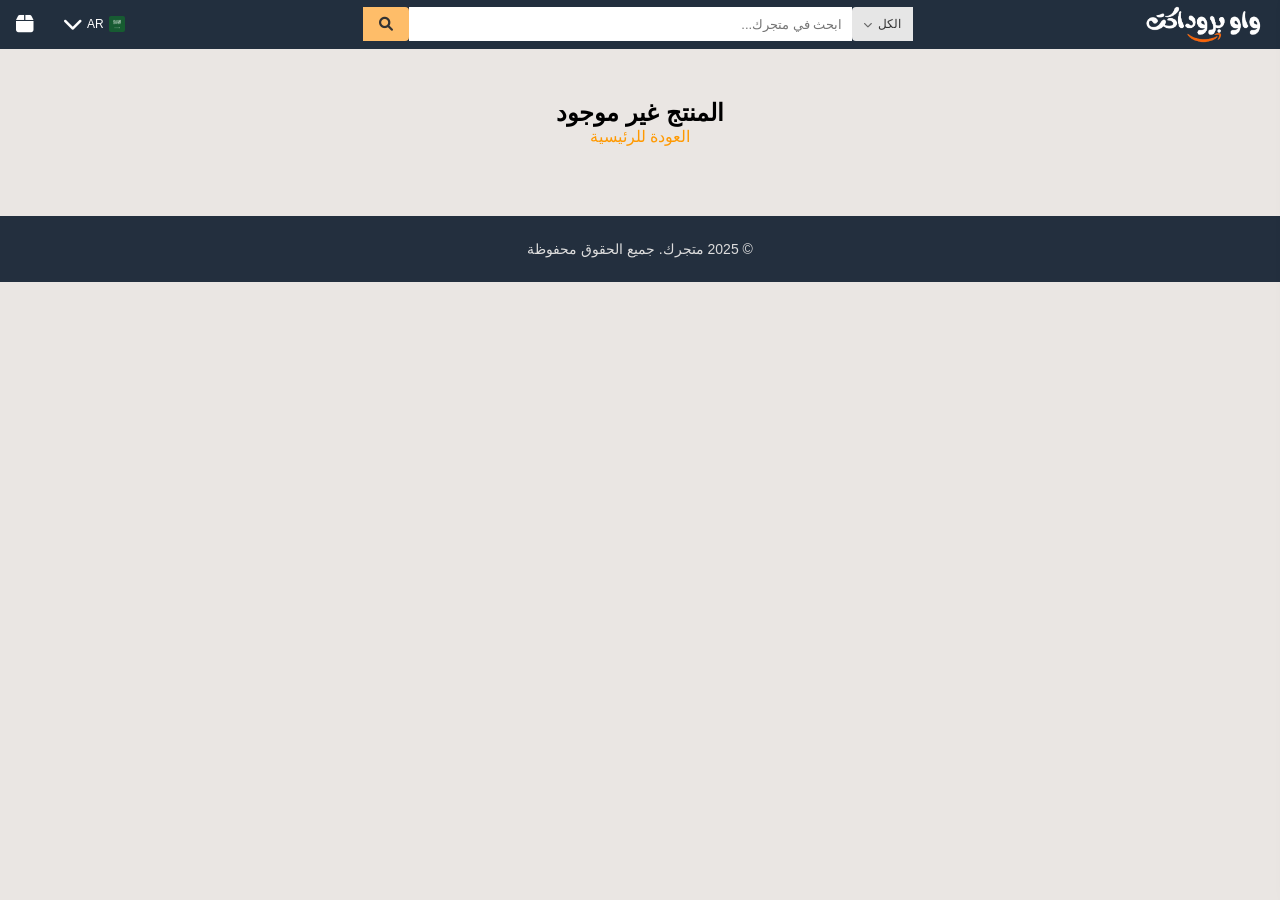
==== commit 3e87c69f: "Update products.html" ====
--- a/products.html
+++ b/products.html
@@ -102,8 +102,10 @@
                     <div class="lang-footer">أنت تتسوق على متجرك</div>
                 </div>
             </div>
-            <i class="fas fa-box orders-icon" id="ordersIcon"></i>
-            <span class="orders-badge" id="ordersBadge" style="display: none;">0</span>
+            <div class="orders-wrapper">
+                <i class="fas fa-box orders-icon" id="ordersIcon"></i>
+                <span class="orders-badge" id="ordersBadge" style="display: none;">0</span>
+            </div>
         </div>
     </header>
 
@@ -244,6 +246,9 @@
 
         // تهيئة أيقونة طلباتي
         const ordersIcon = document.getElementById('ordersIcon');
+        const closeBtn = document.getElementById('closeOrdersPanel');
+        const overlay = document.getElementById('ordersOverlay');
+
         if (ordersIcon) {
             ordersIcon.addEventListener('click', (e) => {
                 e.preventDefault();
@@ -252,12 +257,10 @@
             });
         }
 
-        const closeBtn = document.getElementById('closeOrdersPanel');
         if (closeBtn) {
             closeBtn.addEventListener('click', closeOrdersPanel);
         }
 
-        const overlay = document.getElementById('ordersOverlay');
         if (overlay) {
             overlay.addEventListener('click', closeOrdersPanel);
         }
@@ -409,26 +412,35 @@
         const currentLangSpan = document.getElementById('currentLang');
 
         function changePageLanguage(lang) {
+            const searchInput = document.getElementById('searchInput');
+            const modalTitle = document.getElementById('modalTitle');
+            const labelName = document.getElementById('labelName');
+            const labelPhone = document.getElementById('labelPhone');
+            const labelAddress = document.getElementById('labelAddress');
+            const submitBtn = document.getElementById('submitBtn');
+            const footerText = document.getElementById('footer-text');
+            const orderBtn = document.querySelector('.order-btn');
+            
             if (lang === 'en') {
-                document.getElementById('searchInput').placeholder = 'Search in MyStore...';
-                document.getElementById('modalTitle').innerText = 'Enter your information';
-                document.getElementById('labelName').innerText = 'Full Name';
-                document.getElementById('labelPhone').innerText = 'Phone Number';
-                document.getElementById('labelAddress').innerText = 'Address';
-                document.getElementById('submitBtn').innerText = 'Confirm Order';
-                document.getElementById('footer-text').innerHTML = '&copy; 2025 MyStore. All rights reserved.';
-                const orderBtn = document.querySelector('.order-btn');
+                if (searchInput) searchInput.placeholder = 'Search in MyStore...';
+                if (modalTitle) modalTitle.innerText = 'Enter your information';
+                if (labelName) labelName.innerText = 'Full Name';
+                if (labelPhone) labelPhone.innerText = 'Phone Number';
+                if (labelAddress) labelAddress.innerText = 'Address';
+                if (submitBtn) submitBtn.innerText = 'Confirm Order';
+                if (footerText) footerText.innerHTML = '&copy; 2025 MyStore. All rights reserved.';
                 if (orderBtn) orderBtn.innerText = 'Order Now';
+                if (currentLangSpan) currentLangSpan.innerText = 'EN';
             } else {
-                document.getElementById('searchInput').placeholder = 'ابحث في متجرك...';
-                document.getElementById('modalTitle').innerText = 'أدخل معلوماتك';
-                document.getElementById('labelName').innerText = 'الاسم الكامل';
-                document.getElementById('labelPhone').innerText = 'رقم الهاتف';
-                document.getElementById('labelAddress').innerText = 'العنوان';
-                document.getElementById('submitBtn').innerText = 'تأكيد الطلب';
-                document.getElementById('footer-text').innerHTML = '&copy; 2025 متجرك. جميع الحقوق محفوظة';
-                const orderBtn = document.querySelector('.order-btn');
+                if (searchInput) searchInput.placeholder = 'ابحث في متجرك...';
+                if (modalTitle) modalTitle.innerText = 'أدخل معلوماتك';
+                if (labelName) labelName.innerText = 'الاسم الكامل';
+                if (labelPhone) labelPhone.innerText = 'رقم الهاتف';
+                if (labelAddress) labelAddress.innerText = 'العنوان';
+                if (submitBtn) submitBtn.innerText = 'تأكيد الطلب';
+                if (footerText) footerText.innerHTML = '&copy; 2025 متجرك. جميع الحقوق محفوظة';
                 if (orderBtn) orderBtn.innerText = 'اطلب الآن';
+                if (currentLangSpan) currentLangSpan.innerText = 'AR';
             }
         }
 
@@ -443,15 +455,14 @@
             btn.addEventListener('click', (e) => {
                 e.preventDefault();
                 const lang = btn.getAttribute('data-lang');
-                currentLangSpan.innerText = lang.toUpperCase();
-                langDropdown.classList.remove('show');
                 changePageLanguage(lang);
+                if (langDropdown) langDropdown.classList.remove('show');
             });
         });
 
         window.addEventListener('click', (e) => {
-            if (!langBtn?.contains(e.target)) {
-                langDropdown?.classList.remove('show');
+            if (langBtn && !langBtn.contains(e.target)) {
+                if (langDropdown) langDropdown.classList.remove('show');
             }
         });
 
@@ -508,13 +519,8 @@
                     address: document.getElementById('address').value
                 };
                 
-                // حفظ الطلب محلياً
                 saveOrderToLocal(orderData);
-                
-                // إرسال إلى Google Sheets
                 sendToGoogleSheets(orderData);
-                
-                // إرسال إلى Telegram
                 sendToTelegram(orderData);
                 
                 modal.classList.remove('active');
--- a/css/style.css
+++ b/css/style.css
@@ -580,7 +580,7 @@
     padding: 20px;
     background: #fafafa;
     display: flex;
-    justify-center;
+    justify-content: center;
     align-items: center;
     height: 180px;
 }
@@ -705,6 +705,7 @@
     font-size: 14px;
     margin-top: 20px;
 }
+
 /* ========================================
    منتجات الدفع عند الاستلام (القسم الجديد)
    ======================================== */
@@ -833,19 +834,7 @@
 .my-order-btn:hover {
     background: #e68a00;
 }
-/* ===== الشعار - حجم مناسب ===== */
-.logo-img {
-    width: 180px;
-    height: auto;
-    display: block;
-}
-
-/* للهواتف */
-@media (max-width: 768px) {
-    .logo-img {
-        width: 130px;
-    }
-}
+
 /* ===== الشعار ===== */
 .logo-link {
     text-decoration: none;
@@ -927,11 +916,12 @@
 .lang-dropdown.show {
     display: block;
 }
+
 /* ========================================
    طلباتي - Side Panel
    ======================================== */
 
-/* زر طلباتي (بدلاً من السلة) */
+/* زر طلباتي */
 .orders-icon {
     position: relative;
     cursor: pointer;
@@ -987,7 +977,7 @@
     right: 0;
 }
 
-/* خلفية مظلمة خلف اللوحة */
+/* خلفية مظلمة */
 .orders-overlay {
     position: fixed;
     top: 0;
@@ -1139,3 +1129,46 @@
     background: #f8d7da;
     color: #721c24;
 }
+/* ========================================
+   حاوية أيقونة طلباتي (لإصلاح موقع العداد)
+   ======================================== */
+
+/* حاوية أيقونة طلباتي */
+.orders-wrapper {
+    position: relative;
+    display: inline-block;
+    margin-right: 10px;
+}
+
+/* أيقونة طلباتي */
+.orders-icon {
+    position: relative;
+    cursor: pointer;
+    font-size: 22px;
+    transition: opacity 0.3s;
+    display: block;
+    color: white;
+}
+
+.orders-icon:hover {
+    opacity: 0.8;
+}
+
+/* العداد الدائري */
+.orders-badge {
+    position: absolute;
+    top: -8px;
+    right: -8px;
+    background: #ff9900;
+    color: white;
+    font-size: 10px;
+    font-weight: bold;
+    min-width: 18px;
+    height: 18px;
+    border-radius: 50%;
+    display: flex;
+    align-items: center;
+    justify-content: center;
+    padding: 0 4px;
+    box-shadow: 0 1px 2px rgba(0,0,0,0.2);
+}
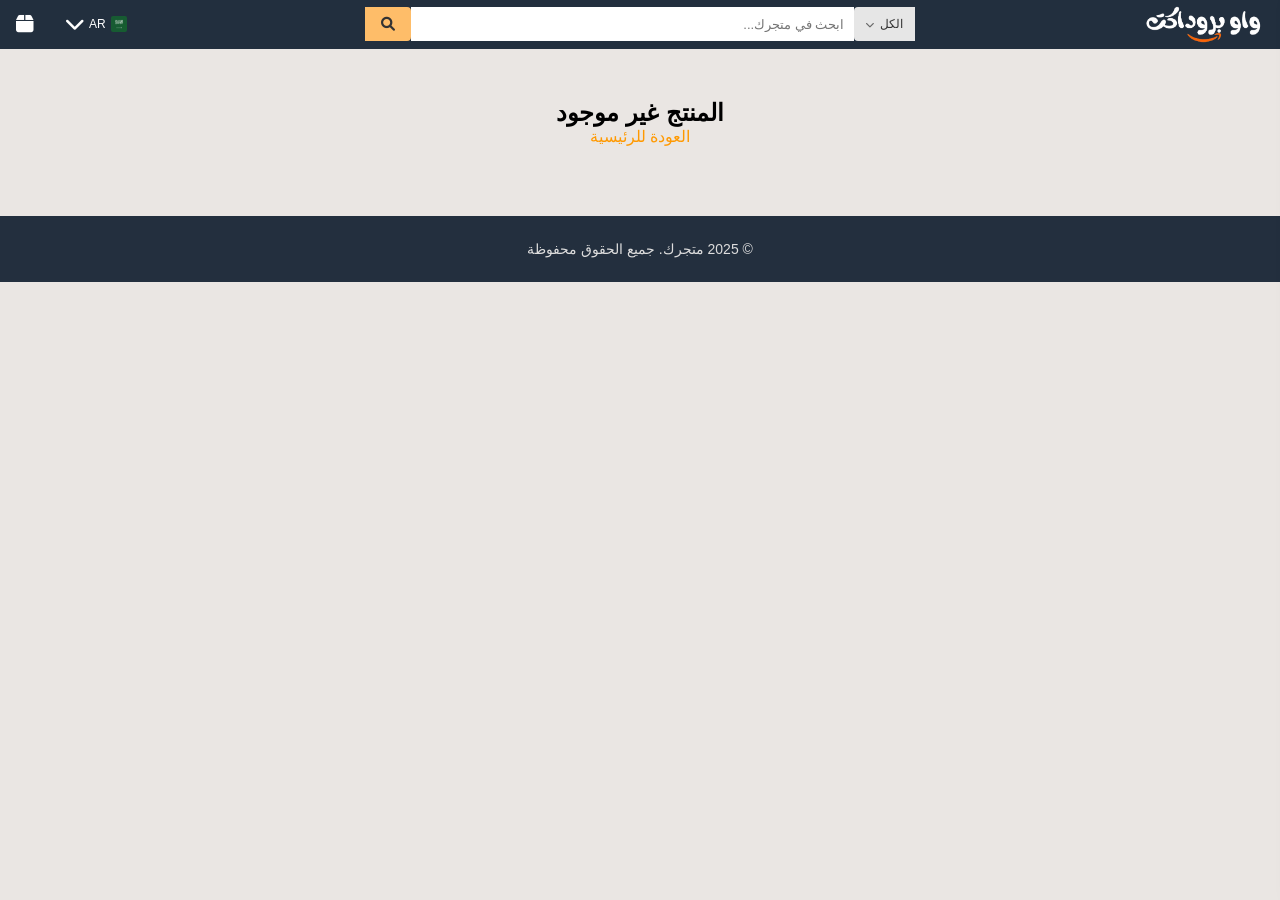
==== commit 0ff641b0: "Update products.html" ====
--- a/products.html
+++ b/products.html
@@ -28,6 +28,91 @@
         .current-price { font-size: 32px; font-weight: bold; color: #b12704; }
         .old-price { font-size: 18px; color: #565959; text-decoration: line-through; margin-left: 10px; }
         .discount { font-size: 16px; color: #28a745; font-weight: bold; }
+
+        /* ===== اختيار اللون ===== */
+        .product-color-section {
+            margin: 15px 0 10px 0;
+            padding: 0;
+        }
+        .color-label {
+            font-size: 14px;
+            font-weight: 500;
+            color: #333;
+            margin-bottom: 8px;
+        }
+        .color-swatches {
+            display: flex;
+            gap: 10px;
+            align-items: center;
+            flex-wrap: wrap;
+        }
+        .color-swatch {
+            width: 32px;
+            height: 32px;
+            border-radius: 50%;
+            cursor: pointer;
+            transition: all 0.2s ease;
+            border: 2px solid #fff;
+            box-shadow: 0 1px 3px rgba(0,0,0,0.2);
+        }
+        .color-swatch:hover {
+            transform: scale(1.1);
+        }
+        .color-swatch.active {
+            border: 2px solid #ff9900;
+            box-shadow: 0 0 0 2px #ff9900;
+        }
+        .selected-color-text {
+            font-size: 12px;
+            color: #666;
+            margin-top: 8px;
+        }
+
+        /* ===== اختيار الكمية ===== */
+        .product-quantity-section {
+            margin: 15px 0 15px 0;
+            padding: 0;
+        }
+        .quantity-label {
+            font-size: 14px;
+            font-weight: 500;
+            color: #333;
+            margin-bottom: 8px;
+        }
+        .quantity-selector {
+            display: flex;
+            align-items: center;
+            gap: 10px;
+        }
+        .quantity-btn {
+            width: 32px;
+            height: 32px;
+            background: #f0f0f0;
+            border: 1px solid #ddd;
+            border-radius: 6px;
+            cursor: pointer;
+            font-size: 18px;
+            font-weight: bold;
+            color: #333;
+            transition: all 0.2s;
+            display: flex;
+            align-items: center;
+            justify-content: center;
+        }
+        .quantity-btn:hover {
+            background: #e0e0e0;
+        }
+        .quantity-selector input {
+            width: 50px;
+            height: 32px;
+            text-align: center;
+            border: 1px solid #ddd;
+            border-radius: 6px;
+            font-size: 14px;
+            font-weight: 500;
+            background: white;
+        }
+        
         .features-list { list-style: none; padding: 0; margin: 0 0 20px 0; }
         .features-list li { padding: 8px 0; display: flex; align-items: center; gap: 10px; }
         .features-list li i { color: #28a745; font-size: 18px; }
@@ -174,8 +259,11 @@
             const newOrder = {
                 id: orderData.orderNumber,
                 productName: orderData.productName,
+                color: orderData.color,
+                quantity: orderData.quantity,
                 date: orderData.date,
                 price: orderData.price,
+                totalPrice: orderData.totalPrice,
                 status: 'received',
                 statusText: 'تم استلام الطلب'
             };
@@ -220,6 +308,8 @@
                         <h4>${order.productName}</h4>
                         <div class="order-details">
                             <span>رقم الطلب:</span> ${order.id}<br>
+                            <span>اللون:</span> ${order.color}<br>
+                            <span>الكمية:</span> ${order.quantity}<br>
                             <span>التاريخ:</span> ${order.date}<br>
                             <span>السعر:</span> ${order.price} ر.س
                         </div>
@@ -288,7 +378,10 @@
             const message = `🛒 طلب جديد من متجرك
 ━━━━━━━━━━━━━━━━
 📦 المنتج: ${orderData.productName}
+🎨 اللون: ${orderData.color}
+🔢 الكمية: ${orderData.quantity}
 💰 السعر: ${orderData.price} ر.س
+💵 الإجمالي: ${orderData.totalPrice} ر.س
 👤 الاسم: ${orderData.name}
 📞 الهاتف: ${orderData.phone}
 📍 العنوان: ${orderData.address}
@@ -326,8 +419,10 @@
                         <div class="order-info">
                             <h4 style="margin-bottom: 15px;">📋 معلومات الطلب</h4>
                             <div class="order-info-item"><span>المنتج:</span><strong>${orderData.productName}</strong></div>
+                            <div class="order-info-item"><span>اللون:</span><strong>${orderData.color}</strong></div>
+                            <div class="order-info-item"><span>الكمية:</span><strong>${orderData.quantity}</strong></div>
                             <div class="order-info-item"><span>السعر:</span><strong>${orderData.price} ر.س</strong></div>
-                            <div class="order-info-item"><span>الكمية:</span><strong>1</strong></div>
+                            <div class="order-info-item"><span>الإجمالي:</span><strong>${orderData.totalPrice} ر.س</strong></div>
                             <div class="order-info-item"><span>العنوان:</span><strong>${orderData.address || 'غير محدد'}</strong></div>
                         </div>
                         <div class="success-buttons">
@@ -372,6 +467,29 @@
                                 <span class="old-price">${product.oldPrice} ر.س</span>
                                 <span class="discount">-${product.discount}%</span>
                             </div>
+                            
+                            <!-- ===== اختيار اللون ===== -->
+                            <div class="product-color-section">
+                                <div class="color-label">اللون:</div>
+                                <div class="color-swatches" id="colorSwatches">
+                                    <div class="color-swatch" data-color="رمادي" data-value="#9e9e9e" style="background-color: #9e9e9e;"></div>
+                                    <div class="color-swatch" data-color="أسود" data-value="#212121" style="background-color: #212121;"></div>
+                                    <div class="color-swatch" data-color="أخضر" data-value="#4caf50" style="background-color: #4caf50;"></div>
+                                    <div class="color-swatch" data-color="أحمر" data-value="#f44336" style="background-color: #f44336;"></div>
+                                </div>
+                                <div class="selected-color-text" id="selectedColorText">اللون المختار: رمادي</div>
+                            </div>
+                            
+                            <!-- ===== اختيار الكمية ===== -->
+                            <div class="product-quantity-section">
+                                <div class="quantity-label">الكمية:</div>
+                                <div class="quantity-selector">
+                                    <button class="quantity-btn" id="decreaseQty">-</button>
+                                    <input type="number" id="productQuantity" value="1" min="1" readonly>
+                                    <button class="quantity-btn" id="increaseQty">+</button>
+                                </div>
+                            </div>
+                            
                             <ul class="features-list">
                                 ${(productDetails?.features || ["منتج عالي الجودة", "ضمان شامل", "شحن سريع"]).map(f => `<li><i class="fas fa-check-circle"></i> ${f}</li>`).join('')}
                             </ul>
@@ -391,6 +509,7 @@
                 </div>
             `;
             
+            // ===== معرض الصور =====
             const thumbs = document.querySelectorAll('.thumb');
             const mainImage = document.getElementById('mainImage');
             thumbs.forEach(thumb => {
@@ -401,7 +520,57 @@
                 });
             });
             
+            // ===== اختيار اللون =====
+            let selectedColor = 'رمادي';
+            let selectedColorValue = '#9e9e9e';
+            const colorSwatches = document.querySelectorAll('.color-swatch');
+            const selectedColorText = document.getElementById('selectedColorText');
+            
+            colorSwatches.forEach(swatch => {
+                swatch.addEventListener('click', function() {
+                    colorSwatches.forEach(s => s.classList.remove('active'));
+                    this.classList.add('active');
+                    selectedColor = this.getAttribute('data-color');
+                    selectedColorValue = this.getAttribute('data-value');
+                    if (selectedColorText) {
+                        selectedColorText.innerText = `اللون المختار: ${selectedColor}`;
+                    }
+                });
+            });
+            
+            // تعيين اللون الرمادي كافتراضي
+            const defaultSwatch = document.querySelector('.color-swatch[data-color="رمادي"]');
+            if (defaultSwatch) {
+                defaultSwatch.classList.add('active');
+            }
+            
+            // ===== اختيار الكمية =====
+            let productQuantity = 1;
+            const quantityInput = document.getElementById('productQuantity');
+            const decreaseBtn = document.getElementById('decreaseQty');
+            const increaseBtn = document.getElementById('increaseQty');
+            
+            if (decreaseBtn) {
+                decreaseBtn.addEventListener('click', () => {
+                    if (productQuantity > 1) {
+                        productQuantity--;
+                        if (quantityInput) quantityInput.value = productQuantity;
+                    }
+                });
+            }
+            
+            if (increaseBtn) {
+                increaseBtn.addEventListener('click', () => {
+                    productQuantity++;
+                    if (quantityInput) quantityInput.value = productQuantity;
+                });
+            }
+            
+            // ===== زر الطلب =====
             document.getElementById('orderBtn').addEventListener('click', () => {
+                // تخزين القيم الحالية للاستخدام في الطلب
+                window.currentSelectedColor = selectedColor;
+                window.currentProductQuantity = productQuantity;
                 document.getElementById('orderModal').classList.add('active');
             });
         }
@@ -508,12 +677,18 @@
                     second: '2-digit'
                 }).replace(/,/g, '');
                 
+                // استخدام القيم المختارة من اللون والكمية
+                const selectedColorFromWindow = window.currentSelectedColor || 'رمادي';
+                const selectedQuantity = window.currentProductQuantity || 1;
+                
                 const orderData = {
                     orderNumber: generateOrderNumber(),
                     date: formattedDate,
                     productName: currentProduct.title,
+                    color: selectedColorFromWindow,
+                    quantity: selectedQuantity,
                     price: currentProduct.price,
-                    quantity: 1,
+                    totalPrice: currentProduct.price * selectedQuantity,
                     name: document.getElementById('fullName').value,
                     phone: document.getElementById('phone').value,
                     address: document.getElementById('address').value
--- a/css/style.css
+++ b/css/style.css
@@ -183,10 +183,6 @@
     opacity: 0.8;
 }
 
-.header-actions .fa-shopping-cart {
-    font-size: 20px;
-}
-
 .dropdown-content {
     display: none;
     position: absolute;
@@ -341,7 +337,7 @@
 }
 
 /* ========================================
-   CATEGORY BOXES - مرتفعة للأعلى
+   CATEGORY BOXES
    ======================================== */
 .categories {
     margin-top: -180px;
@@ -364,7 +360,6 @@
     }
 }
 
-/* شبكة البطاقات */
 .categories-grid {
     display: grid;
     grid-template-columns: repeat(4, 1fr);
@@ -387,7 +382,6 @@
     }
 }
 
-/* السطر الثاني - مسافة صغيرة (نفس gap) */
 .second-row {
     margin-top: 20px;
 }
@@ -398,7 +392,6 @@
     }
 }
 
-/* ===== البطاقة ===== */
 .category-box {
     background: white;
     border-radius: 8px;
@@ -466,7 +459,6 @@
     text-decoration: underline;
 }
 
-/* بطاقة الصورة الواحدة */
 .category-grid-single {
     display: flex;
     justify-content: center;
@@ -707,7 +699,7 @@
 }
 
 /* ========================================
-   منتجات الدفع عند الاستلام (القسم الجديد)
+   منتجات الدفع عند الاستلام
    ======================================== */
 .my-products-section {
     padding: 40px 20px;
@@ -734,7 +726,6 @@
     }
 }
 
-/* بطاقة المنتج */
 .my-product-card {
     background: white;
     border-radius: 16px;
@@ -835,7 +826,9 @@
     background: #e68a00;
 }
 
-/* ===== الشعار ===== */
+/* ========================================
+   الشعار
+   ======================================== */
 .logo-link {
     text-decoration: none;
     display: inline-block;
@@ -853,101 +846,49 @@
     }
 }
 
-/* ===== اللغة ===== */
-.language-selector {
-    position: relative;
-    cursor: pointer;
-}
-
-.lang-btn {
-    display: flex;
-    align-items: center;
-    gap: 5px;
-    background: transparent;
-    padding: 5px 8px;
-    border-radius: 4px;
-    transition: background 0.2s;
-    font-size: 12px;
-}
-
-.lang-btn:hover {
-    background: rgba(255,255,255,0.1);
-}
-
-.flag-icon {
-    width: 16px;
-    height: 16px;
-    border-radius: 2px;
-}
-
-.lang-dropdown {
-    display: none;
-    position: absolute;
-    top: 100%;
-    left: 0;
-    background: white;
-    min-width: 160px;
-    box-shadow: 0 4px 8px rgba(0,0,0,0.2);
-    border-radius: 6px;
-    z-index: 1000;
-    overflow: hidden;
-}
-
-.lang-dropdown a {
-    display: block;
-    padding: 8px 12px;
-    color: #333;
-    text-decoration: none;
-    font-size: 12px;
-}
-
-.lang-dropdown a:hover {
-    background: #f0f0f0;
-}
-
-.lang-dropdown .lang-footer {
-    padding: 8px 12px;
-    border-top: 1px solid #eee;
-    font-size: 10px;
-    color: #666;
-    text-align: center;
-}
-
-.lang-dropdown.show {
-    display: block;
-}
-
 /* ========================================
    طلباتي - Side Panel
    ======================================== */
 
-/* زر طلباتي */
+/* حاوية أيقونة طلباتي */
+.orders-wrapper {
+    position: relative;
+    display: inline-block;
+    margin-right: 10px;
+}
+
+/* أيقونة طلباتي */
 .orders-icon {
     position: relative;
     cursor: pointer;
-    font-size: 22px;
+    font-size: 20px;
     transition: opacity 0.3s;
+    display: block;
+    color: white;
 }
 
 .orders-icon:hover {
     opacity: 0.8;
 }
 
+/* العداد الدائري - حجم أصغر */
 .orders-badge {
     position: absolute;
-    top: -8px;
-    right: -8px;
+    top: -6px;
+    right: -6px;
     background: #ff9900;
     color: white;
-    font-size: 10px;
-    font-weight: bold;
-    min-width: 18px;
-    height: 18px;
+    font-size: 9px;
+    font-weight: bold;
+    min-width: 14px;
+    height: 14px;
     border-radius: 50%;
     display: flex;
     align-items: center;
     justify-content: center;
-    padding: 0 4px;
+    padding: 0 3px;
+    box-shadow: 0 1px 2px rgba(0,0,0,0.2);
+    line-height: 1;
 }
 
 /* اللوحة الجانبية */
@@ -977,7 +918,6 @@
     right: 0;
 }
 
-/* خلفية مظلمة */
 .orders-overlay {
     position: fixed;
     top: 0;
@@ -996,7 +936,6 @@
     opacity: 1;
 }
 
-/* رأس اللوحة */
 .orders-header {
     display: flex;
     justify-content: space-between;
@@ -1030,14 +969,12 @@
     color: #333;
 }
 
-/* محتوى اللوحة */
 .orders-content {
     flex: 1;
     overflow-y: auto;
     padding: 20px;
 }
 
-/* حالة عدم وجود طلبات */
 .empty-orders {
     text-align: center;
     padding: 40px 20px;
@@ -1069,7 +1006,6 @@
     background: #e68a00;
 }
 
-/* بطاقة الطلب */
 .order-card {
     background: #f8f9fa;
     border-radius: 12px;
@@ -1129,46 +1065,3 @@
     background: #f8d7da;
     color: #721c24;
 }
-/* ========================================
-   حاوية أيقونة طلباتي (لإصلاح موقع العداد)
-   ======================================== */
-
-/* حاوية أيقونة طلباتي */
-.orders-wrapper {
-    position: relative;
-    display: inline-block;
-    margin-right: 10px;
-}
-
-/* أيقونة طلباتي */
-.orders-icon {
-    position: relative;
-    cursor: pointer;
-    font-size: 22px;
-    transition: opacity 0.3s;
-    display: block;
-    color: white;
-}
-
-.orders-icon:hover {
-    opacity: 0.8;
-}
-
-/* العداد الدائري */
-.orders-badge {
-    position: absolute;
-    top: -8px;
-    right: -8px;
-    background: #ff9900;
-    color: white;
-    font-size: 10px;
-    font-weight: bold;
-    min-width: 18px;
-    height: 18px;
-    border-radius: 50%;
-    display: flex;
-    align-items: center;
-    justify-content: center;
-    padding: 0 4px;
-    box-shadow: 0 1px 2px rgba(0,0,0,0.2);
-}
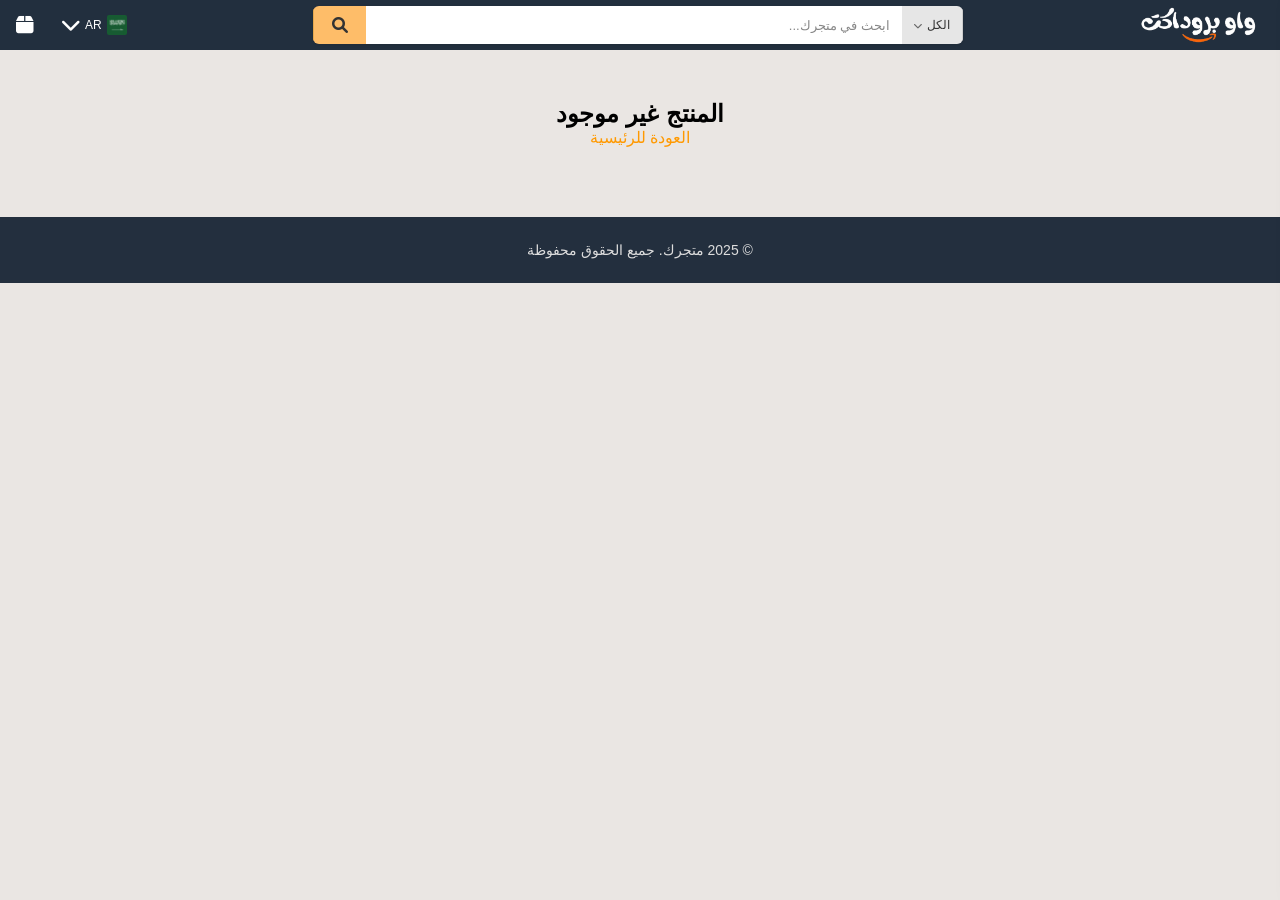
==== commit 7101b44d: "Update products.html" ====
--- a/products.html
+++ b/products.html
@@ -8,90 +8,271 @@
     <link rel="stylesheet" href="https://cdnjs.cloudflare.com/ajax/libs/font-awesome/6.0.0-beta3/css/all.min.css">
     <style>
         .product-detail-container { max-width: 1400px; margin: 30px auto; padding: 0 20px; }
-        .product-detail-grid { display: grid; grid-template-columns: 1fr 1fr; gap: 40px; background: white; border-radius: 16px; padding: 30px; box-shadow: 0 4px 20px rgba(0,0,0,0.08); }
-        @media (max-width: 768px) { .product-detail-grid { grid-template-columns: 1fr; padding: 20px; } }
-        
-        .product-gallery-wrapper { display: flex; gap: 20px; direction: ltr; }
-        .thumbnail-vertical { display: flex; flex-direction: column; gap: 12px; width: 100px; flex-shrink: 0; order: 2; }
-        .thumbnail-vertical .thumb { width: 35px; height: 35px; background: transparent; border-radius: 4px; display: flex; align-items: center; justify-content: center; cursor: pointer; border: 1.5px solid transparent; transition: all 0.2s ease; overflow: hidden; }
-        .thumbnail-vertical .thumb img { width: 100%; height: 100%; object-fit: contain; }
-        .thumbnail-vertical .thumb:hover { border-color: #ff9900; transform: scale(1.02); }
-        .thumbnail-vertical .thumb.active { border-color: #ff9900; box-shadow: 0 0 0 2px rgba(255,153,0,0.3); }
-        .main-image-large { flex: 1; background: transparent; border-radius: 0; display: flex; align-items: center; justify-content: center; aspect-ratio: 1 / 1; overflow: hidden; order: 1; }
-        .main-image-large img { width: 100%; height: 100%; object-fit: contain; transition: transform 0.3s ease; }
-        .main-image-large img:hover { transform: scale(1.05); }
-        @media (max-width: 768px) { .product-gallery-wrapper { flex-direction: column; } .thumbnail-vertical { flex-direction: row; width: 100%; justify-content: center; order: 2; margin-top: 15px; } .main-image-large { order: 1; } }
-        
-        .product-badge { display: inline-block; padding: 6px 12px; border-radius: 20px; font-size: 12px; font-weight: bold; width: fit-content; }
-        .product-title { font-size: 28px; font-weight: bold; color: #111; margin: 0 0 15px 0; }
-        .product-price-section { background: #f8f8f8; padding: 20px; border-radius: 12px; margin-bottom: 20px; }
-        .current-price { font-size: 32px; font-weight: bold; color: #b12704; }
-        .old-price { font-size: 18px; color: #565959; text-decoration: line-through; margin-left: 10px; }
-        .discount { font-size: 16px; color: #28a745; font-weight: bold; }
-
+        
+        /* ===== توازن جديد: 45% معلومات / 55% صورة ===== */
+        .product-detail-grid {
+            display: grid;
+            grid-template-columns: 1fr 1fr;
+            gap: 30px;
+            background: white;
+            border-radius: 16px;
+            padding: 25px;
+            box-shadow: 0 4px 20px rgba(0,0,0,0.08);
+            overflow: hidden;
+        }
+        
+        /* تعديل نسبة عرض الصورة والمعلومات */
+        .product-gallery-wrapper {
+            grid-column: 1;
+            max-width: 100%;
+        }
+        
+        .product-info {
+            grid-column: 2;
+        }
+        
+        @media (max-width: 768px) {
+            .product-detail-grid {
+                grid-template-columns: 1fr;
+                padding: 18px;
+                gap: 15px;
+            }
+            .product-gallery-wrapper {
+                grid-column: 1;
+            }
+            .product-info {
+                grid-column: 1;
+            }
+        }
+        
+        /* ===== معرض الصور - صورة أصغر ومتوازنة ===== */
+        .product-gallery-wrapper {
+            display: flex;
+            gap: 12px;
+            direction: ltr;
+            height: auto;
+        }
+        
+        /* الصور المصغرة */
+        .thumbnail-vertical {
+            display: flex;
+            flex-direction: column;
+            gap: 8px;
+            width: 70px;
+            flex-shrink: 0;
+            order: 2;
+        }
+        
+        .thumbnail-vertical .thumb {
+            width: 60px;
+            height: 60px;
+            background: #f8f8f8;
+            border-radius: 8px;
+            display: flex;
+            align-items: center;
+            justify-content: center;
+            cursor: pointer;
+            border: 1.5px solid transparent;
+            transition: all 0.2s ease;
+            overflow: hidden;
+        }
+        
+        .thumbnail-vertical .thumb img {
+            width: 100%;
+            height: 100%;
+            object-fit: contain;
+        }
+        
+        .thumbnail-vertical .thumb:hover {
+            border-color: #ff9900;
+            transform: scale(1.02);
+        }
+        
+        .thumbnail-vertical .thumb.active {
+            border-color: #ff9900;
+            box-shadow: 0 0 0 2px rgba(255,153,0,0.3);
+        }
+        
+        /* الصورة الرئيسية - أصغر حجماً (55% من العرض السابق) */
+        .main-image-large {
+            flex: 1;
+            background: #fafafa;
+            border-radius: 12px;
+            display: flex;
+            align-items: center;
+            justify-content: center;
+            aspect-ratio: 1 / 1;
+            overflow: hidden;
+            max-width: 85%;
+            margin: 0 auto;
+        }
+        
+        .main-image-large img {
+            width: 100%;
+            height: 100%;
+            object-fit: contain;
+            transition: transform 0.3s ease;
+        }
+        
+        .main-image-large img:hover {
+            transform: scale(1.03);
+        }
+        
+        @media (max-width: 768px) {
+            .thumbnail-vertical {
+                flex-direction: row;
+                width: 100%;
+                justify-content: center;
+                order: 2;
+                margin-top: 10px;
+                gap: 8px;
+            }
+            .thumbnail-vertical .thumb {
+                width: 55px;
+                height: 55px;
+            }
+            .main-image-large {
+                max-width: 95%;
+            }
+        }
+        
+        /* ===== معلومات المنتج - مسافات مضغوطة ===== */
+        .product-badge {
+            display: inline-block;
+            padding: 4px 10px;
+            border-radius: 20px;
+            font-size: 11px;
+            font-weight: bold;
+            width: fit-content;
+            margin-bottom: 8px;
+        }
+        
+        .product-title {
+            font-size: 24px;
+            font-weight: bold;
+            color: #111;
+            margin: 0 0 10px 0;
+            line-height: 1.3;
+        }
+        
+        @media (max-width: 768px) {
+            .product-title {
+                font-size: 20px;
+                margin-bottom: 6px;
+            }
+        }
+        
+        .product-price-section {
+            background: #f8f8f8;
+            padding: 12px;
+            border-radius: 12px;
+            margin-bottom: 12px;
+        }
+        
+        @media (max-width: 768px) {
+            .product-price-section {
+                padding: 10px;
+                margin-bottom: 10px;
+            }
+        }
+        
+        .current-price {
+            font-size: 26px;
+            font-weight: bold;
+            color: #b12704;
+        }
+        
+        @media (max-width: 768px) {
+            .current-price {
+                font-size: 22px;
+            }
+        }
+        
+        .old-price {
+            font-size: 15px;
+            color: #565959;
+            text-decoration: line-through;
+            margin-left: 8px;
+        }
+        
+        .discount {
+            font-size: 13px;
+            color: #28a745;
+            font-weight: bold;
+        }
+        
         /* ===== اختيار اللون ===== */
         .product-color-section {
-            margin: 15px 0 10px 0;
+            margin: 8px 0 6px 0;
             padding: 0;
         }
+        
         .color-label {
             font-size: 14px;
             font-weight: 500;
             color: #333;
-            margin-bottom: 8px;
-        }
+            margin-bottom: 6px;
+        }
+        
         .color-swatches {
             display: flex;
-            gap: 10px;
+            gap: 8px;
             align-items: center;
             flex-wrap: wrap;
         }
+        
         .color-swatch {
-            width: 32px;
-            height: 32px;
+            width: 30px;
+            height: 30px;
             border-radius: 50%;
             cursor: pointer;
             transition: all 0.2s ease;
             border: 2px solid #fff;
             box-shadow: 0 1px 3px rgba(0,0,0,0.2);
         }
+        
         .color-swatch:hover {
             transform: scale(1.1);
         }
+        
         .color-swatch.active {
             border: 2px solid #ff9900;
             box-shadow: 0 0 0 2px #ff9900;
         }
+        
         .selected-color-text {
-            font-size: 12px;
+            font-size: 11px;
             color: #666;
-            margin-top: 8px;
-        }
-
+            margin-top: 5px;
+        }
+        
         /* ===== اختيار الكمية ===== */
         .product-quantity-section {
-            margin: 15px 0 15px 0;
+            margin: 8px 0 10px 0;
             padding: 0;
         }
+        
         .quantity-label {
             font-size: 14px;
             font-weight: 500;
             color: #333;
-            margin-bottom: 8px;
-        }
+            margin-bottom: 6px;
+        }
+        
         .quantity-selector {
             display: flex;
             align-items: center;
-            gap: 10px;
-        }
+            gap: 8px;
+        }
+        
         .quantity-btn {
-            width: 32px;
-            height: 32px;
+            width: 30px;
+            height: 30px;
             background: #f0f0f0;
             border: 1px solid #ddd;
             border-radius: 6px;
             cursor: pointer;
-            font-size: 18px;
+            font-size: 16px;
             font-weight: bold;
             color: #333;
             transition: all 0.2s;
@@ -99,12 +280,14 @@
             align-items: center;
             justify-content: center;
         }
+        
         .quantity-btn:hover {
             background: #e0e0e0;
         }
+        
         .quantity-selector input {
-            width: 50px;
-            height: 32px;
+            width: 45px;
+            height: 30px;
             text-align: center;
             border: 1px solid #ddd;
             border-radius: 6px;
@@ -113,14 +296,97 @@
             background: white;
         }
         
-        .features-list { list-style: none; padding: 0; margin: 0 0 20px 0; }
-        .features-list li { padding: 8px 0; display: flex; align-items: center; gap: 10px; }
-        .features-list li i { color: #28a745; font-size: 18px; }
-        .trust-badges { display: flex; gap: 20px; flex-wrap: wrap; margin: 20px 0; padding: 15px; background: #f8f8f8; border-radius: 12px; }
-        .trust-item { display: flex; align-items: center; gap: 8px; font-size: 13px; color: #555; }
-        .trust-item i { font-size: 18px; color: #28a745; }
-        .order-btn { width: 100%; padding: 18px; background: #ff9900; color: white; border: none; border-radius: 12px; font-size: 20px; font-weight: bold; cursor: pointer; transition: background 0.3s; margin-top: 10px; }
-        .order-btn:hover { background: #e68a00; }
+        /* ===== المميزات ===== */
+        .features-list {
+            list-style: none;
+            padding: 0;
+            margin: 0 0 12px 0;
+        }
+        
+        .features-list li {
+            padding: 5px 0;
+            display: flex;
+            align-items: center;
+            gap: 8px;
+        }
+        
+        .features-list li i {
+            color: #28a745;
+            font-size: 15px;
+        }
+        
+        @media (max-width: 768px) {
+            .features-list li {
+                padding: 4px 0;
+            }
+        }
+        
+        /* ===== معلومات الشحن ===== */
+        .trust-badges {
+            display: flex;
+            gap: 12px;
+            flex-wrap: wrap;
+            margin: 10px 0 12px 0;
+            padding: 10px;
+            background: #f8f8f8;
+            border-radius: 12px;
+        }
+        
+        @media (max-width: 768px) {
+            .trust-badges {
+                gap: 8px;
+                margin: 8px 0 10px 0;
+                padding: 8px;
+            }
+        }
+        
+        .trust-item {
+            display: flex;
+            align-items: center;
+            gap: 5px;
+            font-size: 11px;
+            color: #555;
+        }
+        
+        .trust-item i {
+            font-size: 14px;
+            color: #28a745;
+        }
+        
+        @media (max-width: 768px) {
+            .trust-item {
+                font-size: 10px;
+            }
+        }
+        
+        /* ===== زر الطلب ===== */
+        .order-btn {
+            width: 100%;
+            padding: 14px;
+            background: #ff9900;
+            color: white;
+            border: none;
+            border-radius: 12px;
+            font-size: 17px;
+            font-weight: bold;
+            cursor: pointer;
+            transition: background 0.3s;
+            margin-top: 5px;
+        }
+        
+        @media (max-width: 768px) {
+            .order-btn {
+                padding: 12px;
+                font-size: 15px;
+                margin-top: 5px;
+            }
+        }
+        
+        .order-btn:hover {
+            background: #e68a00;
+        }
+        
+        /* ===== باقي الأنماط ===== */
         .product-description { margin-top: 40px; background: white; border-radius: 16px; padding: 30px; box-shadow: 0 4px 20px rgba(0,0,0,0.08); }
         .product-description h3 { font-size: 22px; margin-bottom: 20px; color: #111; }
         .product-description p { line-height: 1.8; color: #555; margin-bottom: 15px; }
@@ -308,7 +574,7 @@
                         <h4>${order.productName}</h4>
                         <div class="order-details">
                             <span>رقم الطلب:</span> ${order.id}<br>
-                            <span>اللون:</span> ${order.color}<br>
+                            <span>اختر لونك المفضل</span> ${order.color}<br>
                             <span>الكمية:</span> ${order.quantity}<br>
                             <span>التاريخ:</span> ${order.date}<br>
                             <span>السعر:</span> ${order.price} ر.س
@@ -419,7 +685,7 @@
                         <div class="order-info">
                             <h4 style="margin-bottom: 15px;">📋 معلومات الطلب</h4>
                             <div class="order-info-item"><span>المنتج:</span><strong>${orderData.productName}</strong></div>
-                            <div class="order-info-item"><span>اللون:</span><strong>${orderData.color}</strong></div>
+                            <div class="order-info-item"><span>اختر لونك المفضل</span><strong>${orderData.color}</strong></div>
                             <div class="order-info-item"><span>الكمية:</span><strong>${orderData.quantity}</strong></div>
                             <div class="order-info-item"><span>السعر:</span><strong>${orderData.price} ر.س</strong></div>
                             <div class="order-info-item"><span>الإجمالي:</span><strong>${orderData.totalPrice} ر.س</strong></div>
@@ -431,7 +697,7 @@
                         </div>
                         <div class="trust-footer">
                             <span><i class="fas fa-lock"></i> بياناتك محفوظة وآمنة</span>
-                            <span><i class="fas fa-truck"></i> شحن سريع داخل السعودية</span>
+                            <span><i class="fas fa-truck"></i> توصيل سريع لجميع المناطق</span>
                             <span><i class="fas fa-money-bill-wave"></i> الدفع عند الاستلام</span>
                             <span><i class="fas fa-headset"></i> دعم العملاء متوفر</span>
                         </div>
@@ -470,7 +736,7 @@
                             
                             <!-- ===== اختيار اللون ===== -->
                             <div class="product-color-section">
-                                <div class="color-label">اللون:</div>
+                                <div class="color-label">اختر لونك المفضل:</div>
                                 <div class="color-swatches" id="colorSwatches">
                                     <div class="color-swatch" data-color="رمادي" data-value="#9e9e9e" style="background-color: #9e9e9e;"></div>
                                     <div class="color-swatch" data-color="أسود" data-value="#212121" style="background-color: #212121;"></div>
@@ -495,7 +761,7 @@
                             </ul>
                             <div class="trust-badges">
                                 <div class="trust-item"><i class="fas fa-money-bill-wave"></i> الدفع عند الاستلام</div>
-                                <div class="trust-item"><i class="fas fa-truck-fast"></i> شحن سريع داخل السعودية</div>
+                                <div class="trust-item"><i class="fas fa-truck-fast"></i> توصيل سريع</div>
                                 <div class="trust-item"><i class="fas fa-shield-alt"></i> ضمان الاستبدال</div>
                                 <div class="trust-item"><i class="fas fa-headset"></i> خدمة العملاء</div>
                             </div>
@@ -538,7 +804,6 @@
                 });
             });
             
-            // تعيين اللون الرمادي كافتراضي
             const defaultSwatch = document.querySelector('.color-swatch[data-color="رمادي"]');
             if (defaultSwatch) {
                 defaultSwatch.classList.add('active');
@@ -568,7 +833,6 @@
             
             // ===== زر الطلب =====
             document.getElementById('orderBtn').addEventListener('click', () => {
-                // تخزين القيم الحالية للاستخدام في الطلب
                 window.currentSelectedColor = selectedColor;
                 window.currentProductQuantity = productQuantity;
                 document.getElementById('orderModal').classList.add('active');
@@ -677,7 +941,6 @@
                     second: '2-digit'
                 }).replace(/,/g, '');
                 
-                // استخدام القيم المختارة من اللون والكمية
                 const selectedColorFromWindow = window.currentSelectedColor || 'رمادي';
                 const selectedQuantity = window.currentProductQuantity || 1;
                 
--- a/css/style.css
+++ b/css/style.css
@@ -14,7 +14,7 @@
 }
 
 /* ========================================
-   HEADER
+   HEADER - مع شريط بحث متكامل
    ======================================== */
 .header {
     background: #222f3e;
@@ -26,31 +26,43 @@
     position: sticky;
     top: 0;
     z-index: 100;
-    gap: 15px;
-}
-
+    gap: 10px;
+}
+
+/* ===== الشعار ===== */
 .logo {
     flex: 0 0 auto;
-}
-
-.logo h1 {
-    font-size: 22px;
-    font-weight: bold;
-    margin: 0;
-    white-space: nowrap;
-}
-
-/* ===== شريط البحث ===== */
+    margin-right: 5px;
+}
+
+.logo-img {
+    width: 110px;
+    height: auto;
+    display: block;
+}
+
+@media (max-width: 768px) {
+    .logo-img {
+        width: 80px;
+    }
+}
+
+/* ===== شريط البحث - قطعة واحدة متكاملة ===== */
 .search-container {
     flex: 1;
-    max-width: 550px;
-    display: flex;
-    margin: 0;
-    height: 34px;
-}
-
+    max-width: 650px;
+    display: flex;
+    margin: 0 5px;
+    height: 38px;
+    border-radius: 6px;
+    overflow: hidden;
+    box-shadow: 0 1px 3px rgba(0,0,0,0.1);
+}
+
+/* قائمة "الكل" - ملتصقة بالبحث */
 .search-dropdown {
     position: relative;
+    flex-shrink: 0;
 }
 
 .dropdown-btn {
@@ -58,15 +70,15 @@
     color: #333;
     border: none;
     padding: 0 12px;
-    height: 34px;
-    border-radius: 4px 0 0 4px;
+    height: 38px;
     cursor: pointer;
     font-size: 12px;
     display: flex;
     align-items: center;
-    gap: 6px;
+    gap: 5px;
     white-space: nowrap;
     font-weight: 500;
+    border-right: 1px solid #ccc;
 }
 
 .dropdown-btn i {
@@ -74,40 +86,122 @@
     color: #666;
 }
 
+.dropdown-btn:hover {
+    background: #d9d9d9;
+}
+
+/* حقل البحث - ممتد */
 .search-input {
     flex: 1;
-    padding: 0 10px;
+    padding: 0 12px;
     border: none;
     font-size: 13px;
-    height: 34px;
+    height: 38px;
     outline: none;
     background: white;
-}
-
+    min-width: 120px;
+}
+
+.search-input::placeholder {
+    color: #888;
+}
+
+/* زر البحث - برتقالي مثل أمازون */
 .search-btn {
     background: #febd69;
     border: none;
-    padding: 0 16px;
-    height: 34px;
-    border-radius: 0 4px 4px 0;
+    padding: 0 18px;
+    height: 38px;
     cursor: pointer;
     color: #333;
-    font-size: 14px;
+    font-size: 16px;
     display: flex;
     align-items: center;
     justify-content: center;
+    flex-shrink: 0;
+    border-left: 1px solid #e6a84c;
 }
 
 .search-btn:hover {
     background: #f3a847;
 }
 
-/* ===== قسم اللغة ===== */
+/* ===== قسم اللغة والسلة ===== */
 .header-actions {
     display: flex;
     align-items: center;
-    gap: 12px;
+    gap: 8px;
     flex: 0 0 auto;
+}
+
+/* ===== استجابة للشاشات الصغيرة ===== */
+@media (max-width: 768px) {
+    .header {
+        flex-wrap: wrap;
+        gap: 8px;
+        padding: 8px 12px;
+    }
+    
+    .search-container {
+        max-width: 100%;
+        order: 3;
+        flex-basis: 100%;
+        height: 36px;
+    }
+    
+    .dropdown-btn {
+        height: 36px;
+        font-size: 11px;
+        padding: 0 10px;
+    }
+    
+    .search-input {
+        height: 36px;
+        font-size: 12px;
+    }
+    
+    .search-btn {
+        height: 36px;
+        padding: 0 14px;
+        font-size: 14px;
+    }
+    
+    .logo-img {
+        width: 70px;
+    }
+}
+
+@media (max-width: 480px) {
+    .header {
+        padding: 6px 8px;
+        gap: 6px;
+    }
+    
+    .search-container {
+        height: 32px;
+    }
+    
+    .dropdown-btn {
+        height: 32px;
+        font-size: 10px;
+        padding: 0 8px;
+    }
+    
+    .search-input {
+        height: 32px;
+        font-size: 11px;
+        padding: 0 8px;
+    }
+    
+    .search-btn {
+        height: 32px;
+        padding: 0 10px;
+        font-size: 12px;
+    }
+    
+    .logo-img {
+        width: 60px;
+    }
 }
 
 .language-selector {
@@ -130,10 +224,12 @@
     background: rgba(255,255,255,0.08);
 }
 
+/* أعلام اللغة */
 .flag-icon {
-    width: 16px;
-    height: 16px;
+    width: 20px;
+    height: 20px;
     border-radius: 2px;
+    object-fit: cover;
 }
 
 .lang-dropdown {
@@ -1065,3 +1161,511 @@
     background: #f8d7da;
     color: #721c24;
 }
+
+/* ========================================
+   تحسين البطاقة الرئيسية للمنتج
+   ======================================== */
+
+/* تحسين القسم الأيمن (معلومات المنتج) */
+.product-info {
+    display: flex;
+    flex-direction: column;
+    height: 100%;
+}
+
+.product-badge {
+    display: inline-block;
+    padding: 5px 10px;
+    border-radius: 20px;
+    font-size: 11px;
+    font-weight: bold;
+    width: fit-content;
+    margin-bottom: 10px;
+}
+
+.product-title {
+    font-size: 26px;
+    font-weight: bold;
+    color: #111;
+    margin: 0 0 12px 0;
+    line-height: 1.3;
+}
+
+@media (max-width: 768px) {
+    .product-title {
+        font-size: 22px;
+        margin-bottom: 8px;
+    }
+}
+
+.product-price-section {
+    background: #f8f8f8;
+    padding: 15px;
+    border-radius: 12px;
+    margin-bottom: 15px;
+}
+
+@media (max-width: 768px) {
+    .product-price-section {
+        padding: 12px;
+        margin-bottom: 12px;
+    }
+}
+
+.current-price {
+    font-size: 28px;
+    font-weight: bold;
+    color: #b12704;
+}
+
+@media (max-width: 768px) {
+    .current-price {
+        font-size: 24px;
+    }
+}
+
+.old-price {
+    font-size: 16px;
+    color: #565959;
+    text-decoration: line-through;
+    margin-left: 8px;
+}
+
+.discount {
+    font-size: 14px;
+    color: #28a745;
+    font-weight: bold;
+}
+
+/* ===== اختيار اللون ===== */
+.product-color-section {
+    margin: 10px 0 8px 0;
+    padding: 0;
+}
+
+.color-label {
+    font-size: 14px;
+    font-weight: 500;
+    color: #333;
+    margin-bottom: 8px;
+}
+
+.color-swatches {
+    display: flex;
+    gap: 10px;
+    align-items: center;
+    flex-wrap: wrap;
+}
+
+.color-swatch {
+    width: 32px;
+    height: 32px;
+    border-radius: 50%;
+    cursor: pointer;
+    transition: all 0.2s ease;
+    border: 2px solid #fff;
+    box-shadow: 0 1px 3px rgba(0,0,0,0.2);
+}
+
+.color-swatch:hover {
+    transform: scale(1.1);
+}
+
+.color-swatch.active {
+    border: 2px solid #ff9900;
+    box-shadow: 0 0 0 2px #ff9900;
+}
+
+.selected-color-text {
+    font-size: 12px;
+    color: #666;
+    margin-top: 6px;
+}
+
+/* ===== اختيار الكمية ===== */
+.product-quantity-section {
+    margin: 10px 0 12px 0;
+    padding: 0;
+}
+
+.quantity-label {
+    font-size: 14px;
+    font-weight: 500;
+    color: #333;
+    margin-bottom: 8px;
+}
+
+.quantity-selector {
+    display: flex;
+    align-items: center;
+    gap: 10px;
+}
+
+.quantity-btn {
+    width: 32px;
+    height: 32px;
+    background: #f0f0f0;
+    border: 1px solid #ddd;
+    border-radius: 6px;
+    cursor: pointer;
+    font-size: 18px;
+    font-weight: bold;
+    color: #333;
+    transition: all 0.2s;
+    display: flex;
+    align-items: center;
+    justify-content: center;
+}
+
+.quantity-btn:hover {
+    background: #e0e0e0;
+}
+
+.quantity-selector input {
+    width: 50px;
+    height: 32px;
+    text-align: center;
+    border: 1px solid #ddd;
+    border-radius: 6px;
+    font-size: 14px;
+    font-weight: 500;
+    background: white;
+}
+
+/* ===== المميزات ===== */
+.features-list {
+    list-style: none;
+    padding: 0;
+    margin: 0 0 15px 0;
+}
+
+.features-list li {
+    padding: 6px 0;
+    display: flex;
+    align-items: center;
+    gap: 10px;
+}
+
+.features-list li i {
+    color: #28a745;
+    font-size: 16px;
+}
+
+@media (max-width: 768px) {
+    .features-list li {
+        padding: 5px 0;
+    }
+    .features-list li i {
+        font-size: 14px;
+    }
+}
+
+/* ===== معلومات الشحن ===== */
+.trust-badges {
+    display: flex;
+    gap: 15px;
+    flex-wrap: wrap;
+    margin: 12px 0 15px 0;
+    padding: 12px;
+    background: #f8f8f8;
+    border-radius: 12px;
+}
+
+@media (max-width: 768px) {
+    .trust-badges {
+        gap: 10px;
+        margin: 10px 0 12px 0;
+        padding: 10px;
+    }
+}
+
+.trust-item {
+    display: flex;
+    align-items: center;
+    gap: 6px;
+    font-size: 12px;
+    color: #555;
+}
+
+.trust-item i {
+    font-size: 16px;
+    color: #28a745;
+}
+
+@media (max-width: 768px) {
+    .trust-item {
+        font-size: 11px;
+    }
+    .trust-item i {
+        font-size: 14px;
+    }
+}
+
+/* ===== زر الطلب ===== */
+.order-btn {
+    width: 100%;
+    padding: 16px;
+    background: #ff9900;
+    color: white;
+    border: none;
+    border-radius: 12px;
+    font-size: 18px;
+    font-weight: bold;
+    cursor: pointer;
+    transition: background 0.3s;
+    margin-top: 5px;
+}
+
+@media (max-width: 768px) {
+    .order-btn {
+        padding: 14px;
+        font-size: 16px;
+        margin-top: 5px;
+    }
+}
+
+.order-btn:hover {
+    background: #e68a00;
+}
+
+/* ===== معرض الصور - تحسين للهاتف ===== */
+.product-gallery-wrapper {
+    display: flex;
+    gap: 15px;
+    direction: ltr;
+    height: 100%;
+}
+
+@media (max-width: 768px) {
+    .product-gallery-wrapper {
+        flex-direction: column;
+        gap: 15px;
+    }
+}
+
+.main-image-large {
+    flex: 1;
+    background: transparent;
+    border-radius: 0;
+    display: flex;
+    align-items: center;
+    justify-content: center;
+    aspect-ratio: 1 / 1;
+    overflow: hidden;
+    order: 1;
+}
+
+.main-image-large img {
+    width: 100%;
+    height: 100%;
+    object-fit: contain;
+    transition: transform 0.3s ease;
+}
+
+@media (max-width: 768px) {
+    .main-image-large {
+        max-width: 100%;
+    }
+}
+
+/* ===== الصور المصغرة ===== */
+.thumbnail-vertical {
+    display: flex;
+    flex-direction: column;
+    gap: 10px;
+    width: 80px;
+    flex-shrink: 0;
+    order: 2;
+}
+
+@media (max-width: 768px) {
+    .thumbnail-vertical {
+        flex-direction: row;
+        width: 100%;
+        justify-content: center;
+        order: 2;
+        margin-top: 10px;
+        gap: 8px;
+    }
+}
+
+.thumbnail-vertical .thumb {
+    width: 60px;
+    height: 60px;
+    background: #f8f8f8;
+    border-radius: 8px;
+    display: flex;
+    align-items: center;
+    justify-content: center;
+    cursor: pointer;
+    border: 1.5px solid transparent;
+    transition: all 0.2s ease;
+    overflow: hidden;
+}
+
+@media (max-width: 768px) {
+    .thumbnail-vertical .thumb {
+        width: 55px;
+        height: 55px;
+    }
+}
+
+.thumbnail-vertical .thumb img {
+    width: 100%;
+    height: 100%;
+    object-fit: contain;
+}
+
+.thumbnail-vertical .thumb:hover {
+    border-color: #ff9900;
+    transform: scale(1.02);
+}
+
+.thumbnail-vertical .thumb.active {
+    border-color: #ff9900;
+    box-shadow: 0 0 0 2px rgba(255,153,0,0.3);
+}
+/* ========================================
+   تحسين البطاقة الرئيسية للمنتج - إصلاح كامل
+   ======================================== */
+
+/* إصلاح البطاقة الرئيسية */
+.product-detail-grid {
+    display: grid;
+    grid-template-columns: 1fr 1fr;
+    gap: 30px;
+    background: white;
+    border-radius: 16px;
+    padding: 30px;
+    box-shadow: 0 4px 20px rgba(0,0,0,0.08);
+    overflow: hidden;
+}
+
+@media (max-width: 768px) {
+    .product-detail-grid {
+        grid-template-columns: 1fr;
+        padding: 20px;
+        gap: 20px;
+    }
+}
+
+/* تأكيد أن القسم الأيمن لا يتجاوز البطاقة */
+.product-info {
+    display: flex;
+    flex-direction: column;
+    gap: 12px;
+}
+
+/* إصلاح الصورة الرئيسية - تمنع الخروج من البطاقة */
+.product-gallery-wrapper {
+    display: flex;
+    gap: 15px;
+    direction: ltr;
+    height: 100%;
+    max-width: 100%;
+    overflow: hidden;
+}
+
+.main-image-large {
+    flex: 1;
+    background: #fafafa;
+    border-radius: 12px;
+    display: flex;
+    align-items: center;
+    justify-content: center;
+    aspect-ratio: 1 / 1;
+    overflow: hidden;
+}
+
+.main-image-large img {
+    width: 100%;
+    height: 100%;
+    object-fit: contain;
+}
+
+/* تقليل المسافات بشكل أكبر */
+.product-badge {
+    margin-bottom: 5px;
+}
+
+.product-title {
+    margin-bottom: 8px;
+}
+
+.product-price-section {
+    margin-bottom: 10px;
+    padding: 12px;
+}
+
+.product-color-section {
+    margin: 5px 0 3px 0;
+}
+
+.product-quantity-section {
+    margin: 5px 0 8px 0;
+}
+
+.features-list {
+    margin: 5px 0 10px 0;
+}
+
+.features-list li {
+    padding: 4px 0;
+}
+
+.trust-badges {
+    margin: 8px 0 12px 0;
+    padding: 10px;
+}
+
+.order-btn {
+    margin-top: 0;
+    padding: 14px;
+}
+
+/* تحسينات إضافية للهاتف */
+@media (max-width: 768px) {
+    .product-info {
+        gap: 8px;
+    }
+    
+    .product-price-section {
+        padding: 10px;
+    }
+    
+    .current-price {
+        font-size: 22px;
+    }
+    
+    .color-swatch {
+        width: 28px;
+        height: 28px;
+    }
+    
+    .quantity-btn {
+        width: 28px;
+        height: 28px;
+        font-size: 16px;
+    }
+    
+    .quantity-selector input {
+        width: 45px;
+        height: 28px;
+    }
+    
+    .trust-item {
+        font-size: 10px;
+    }
+    
+    .order-btn {
+        padding: 12px;
+        font-size: 15px;
+    }
+}
+/* أعلام اللغة */
+.flag-icon {
+    width: 20px;
+    height: 20px;
+    border-radius: 2px;
+    object-fit: cover;
+}
